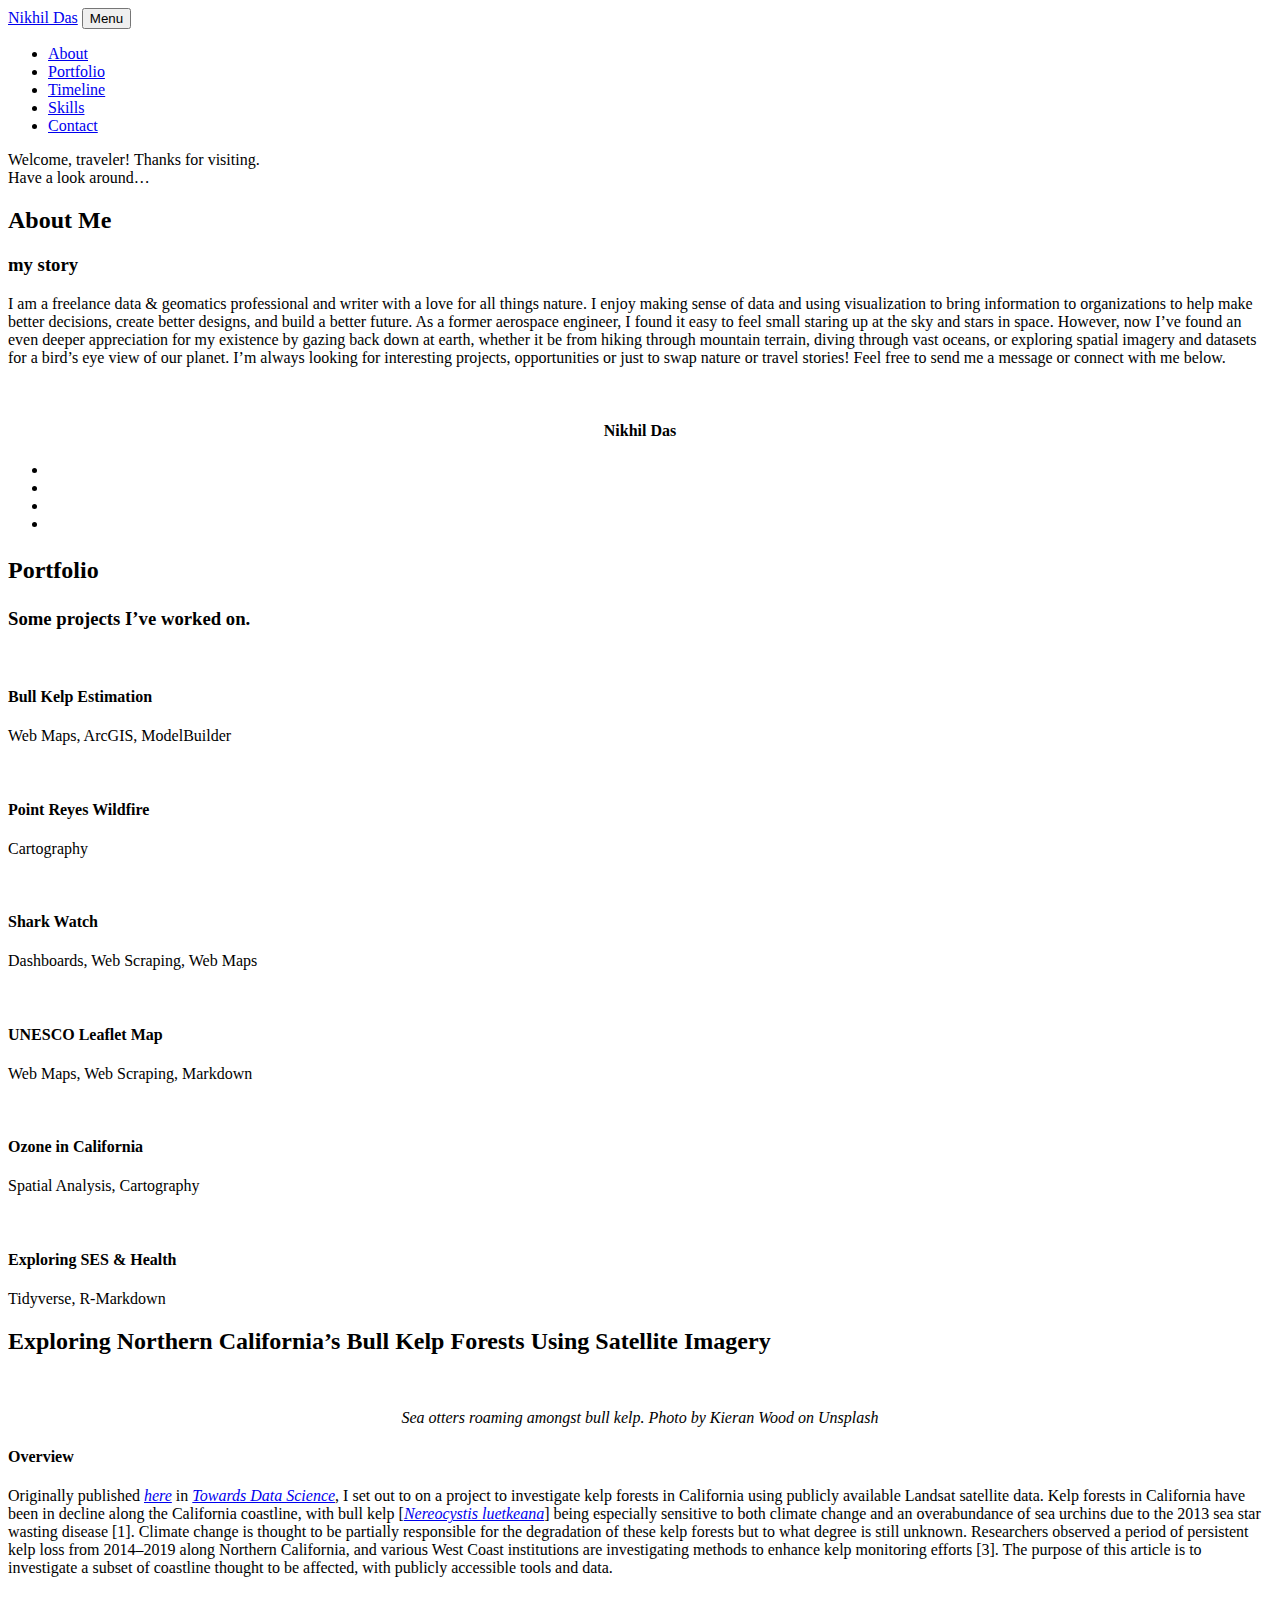
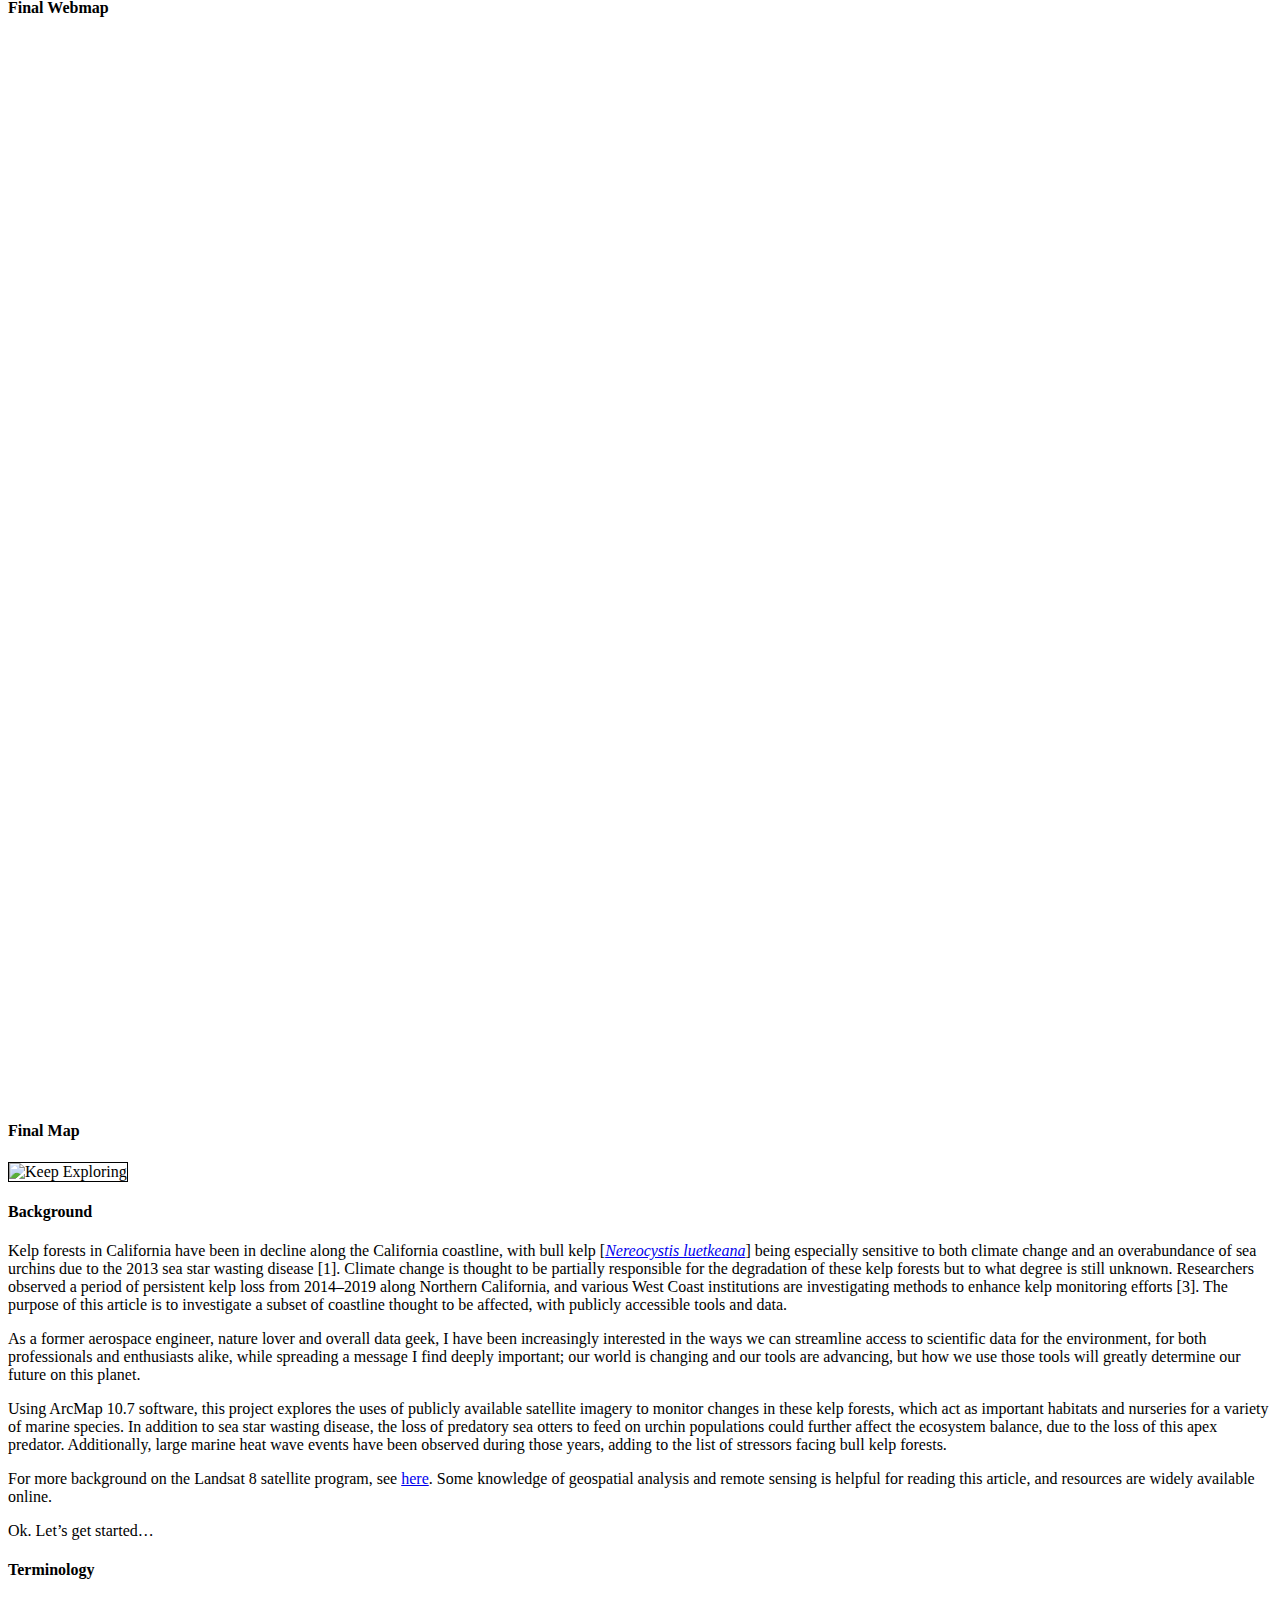
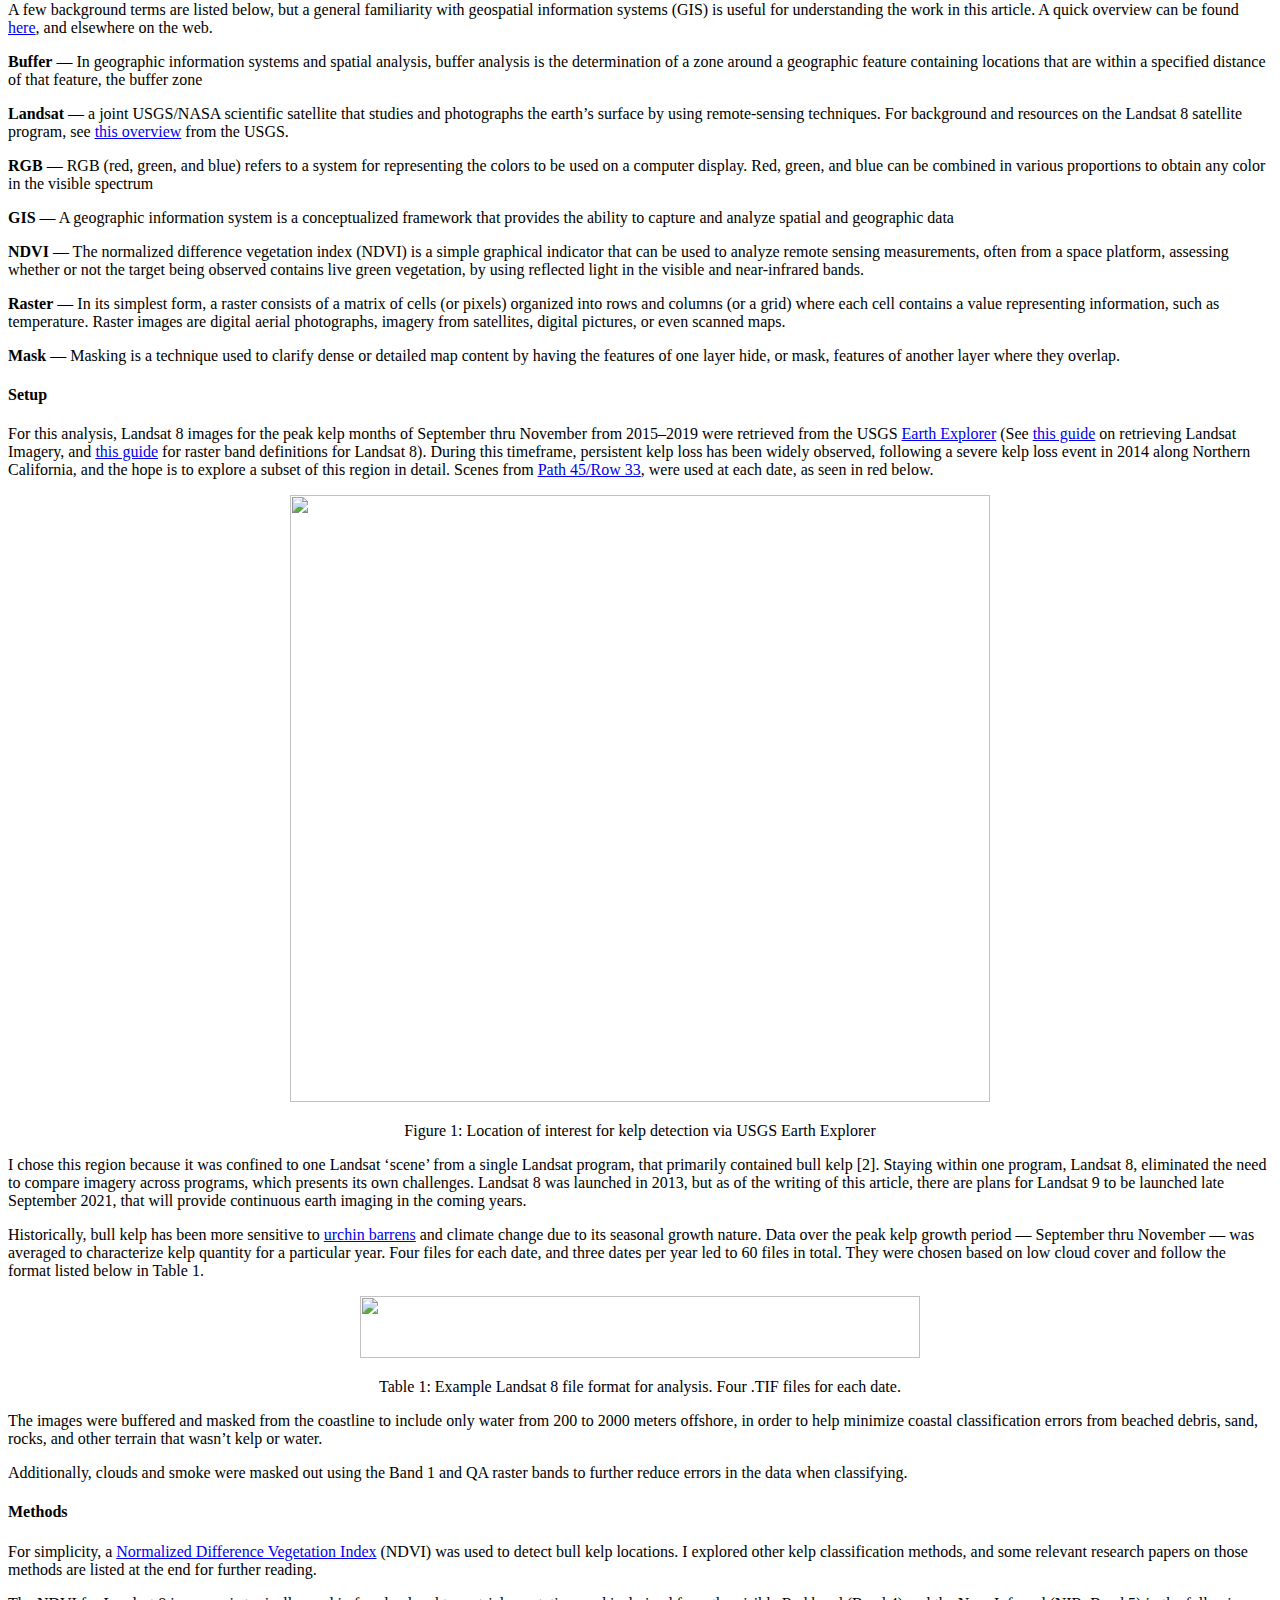
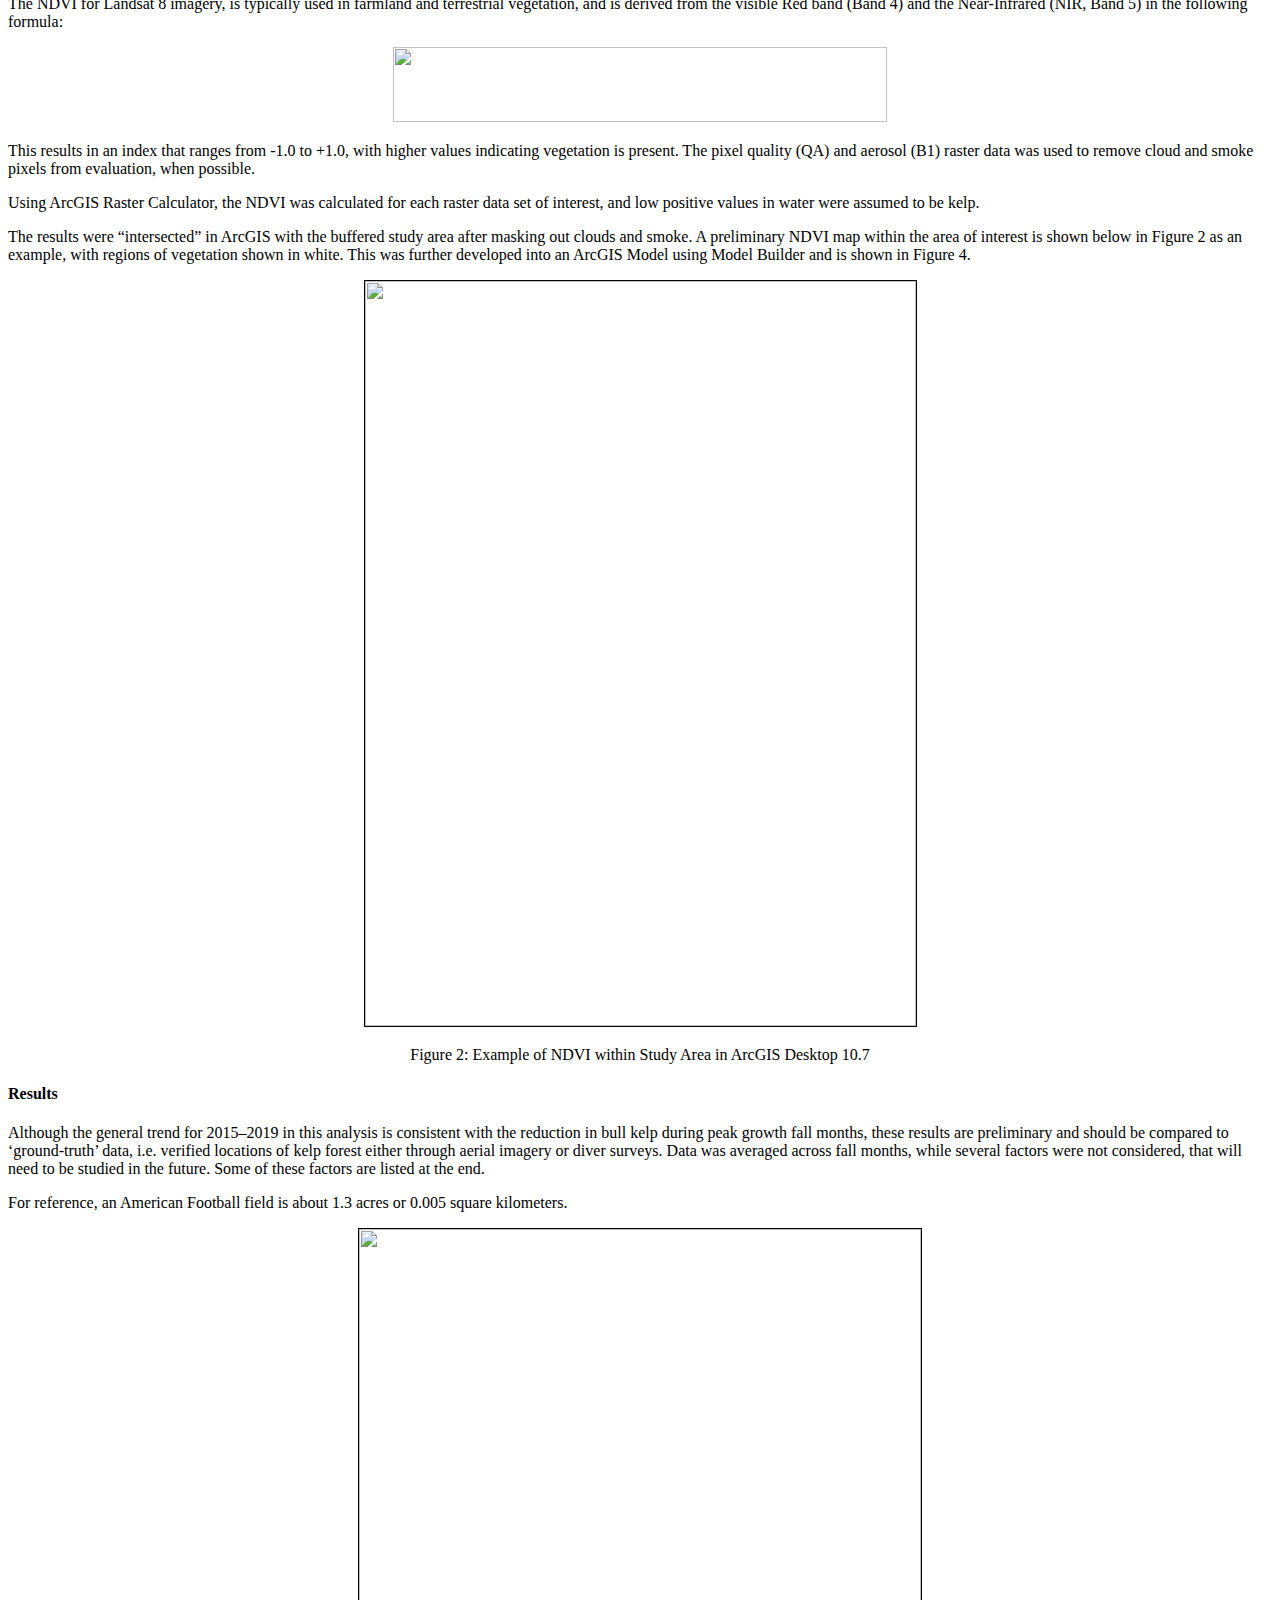
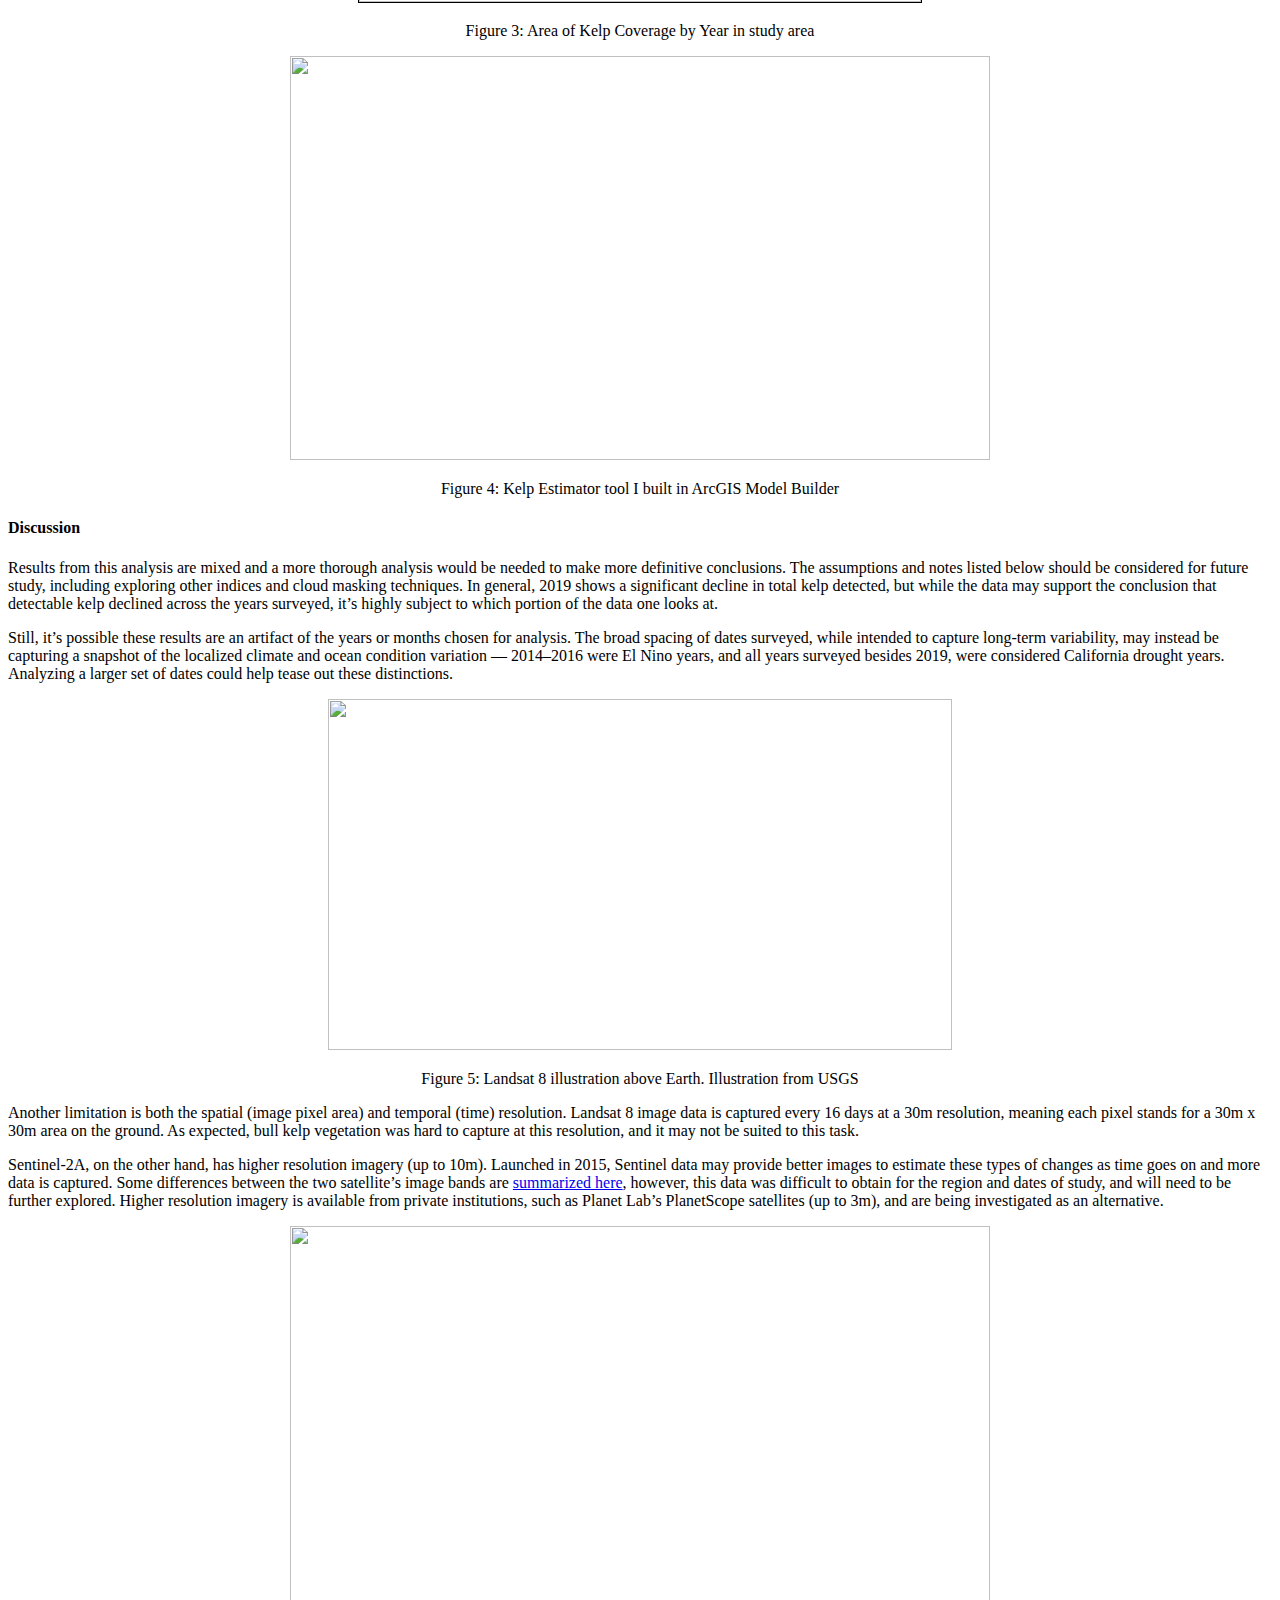
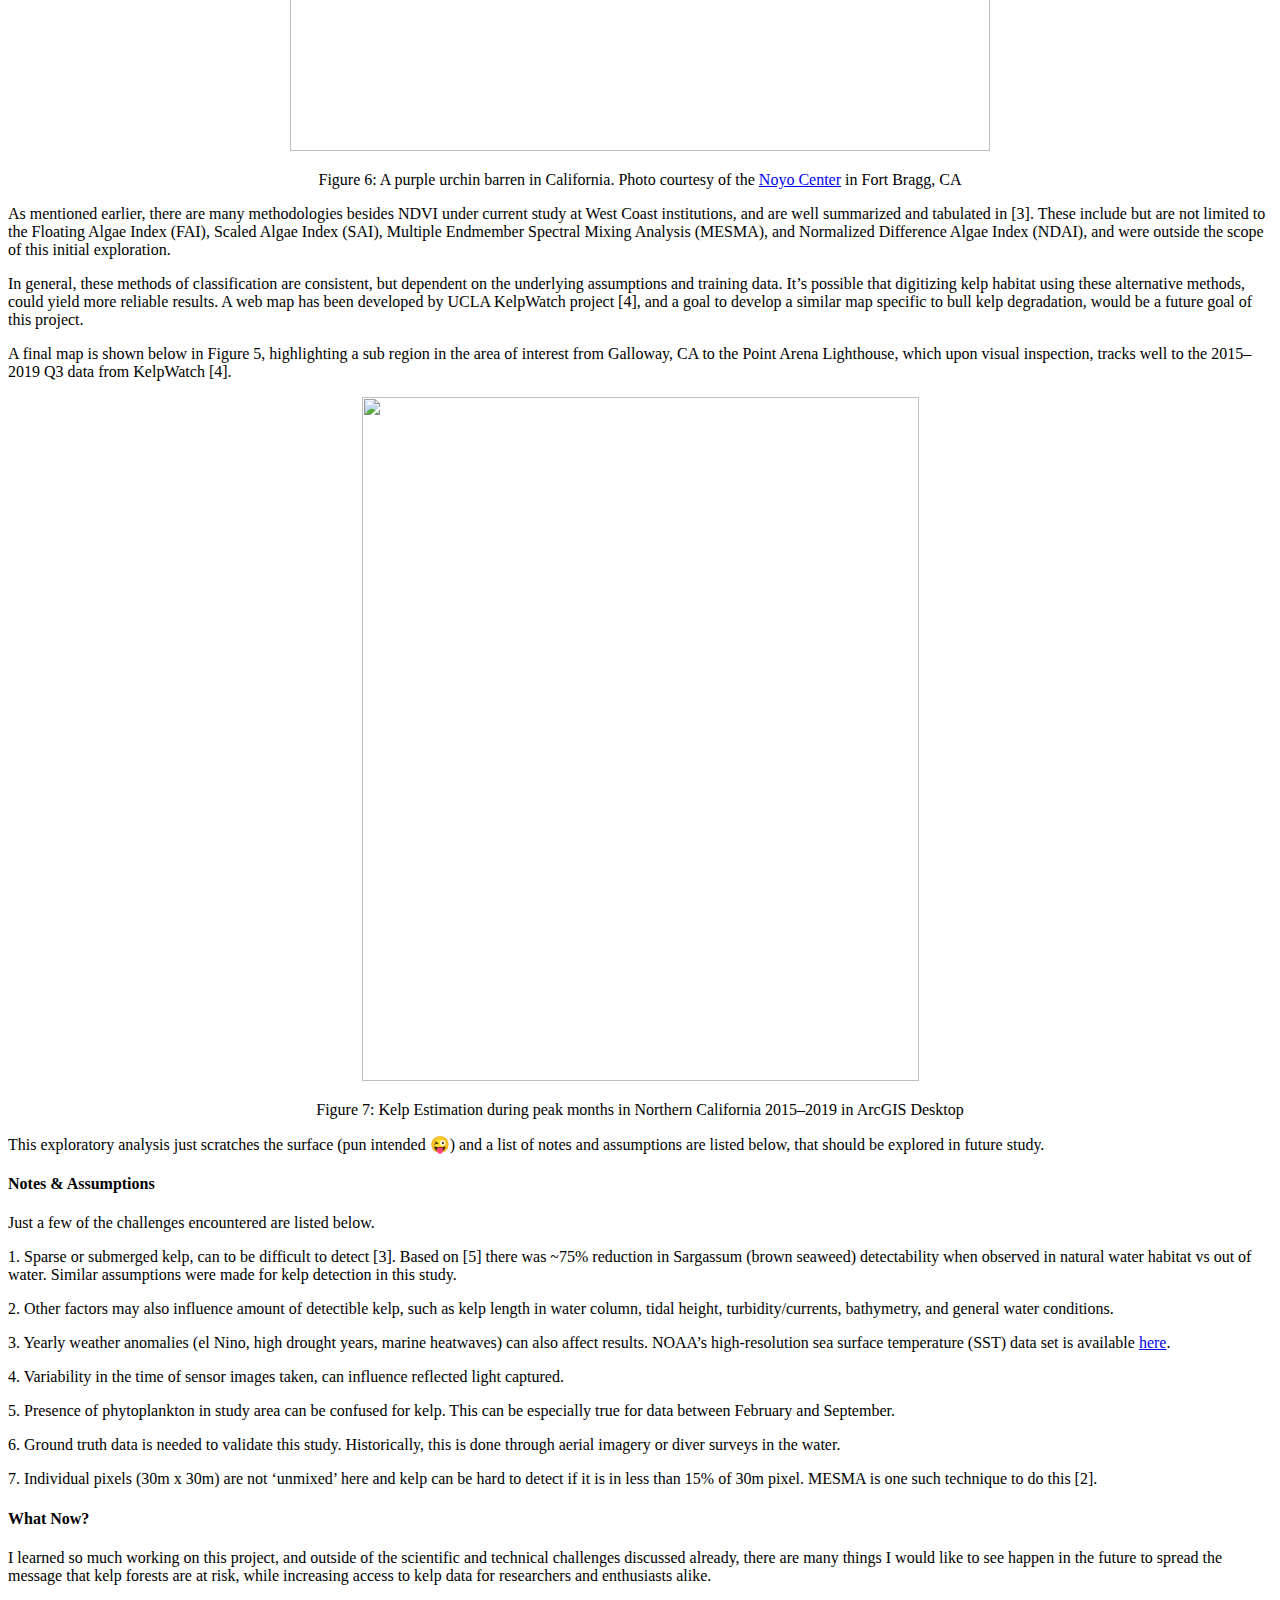
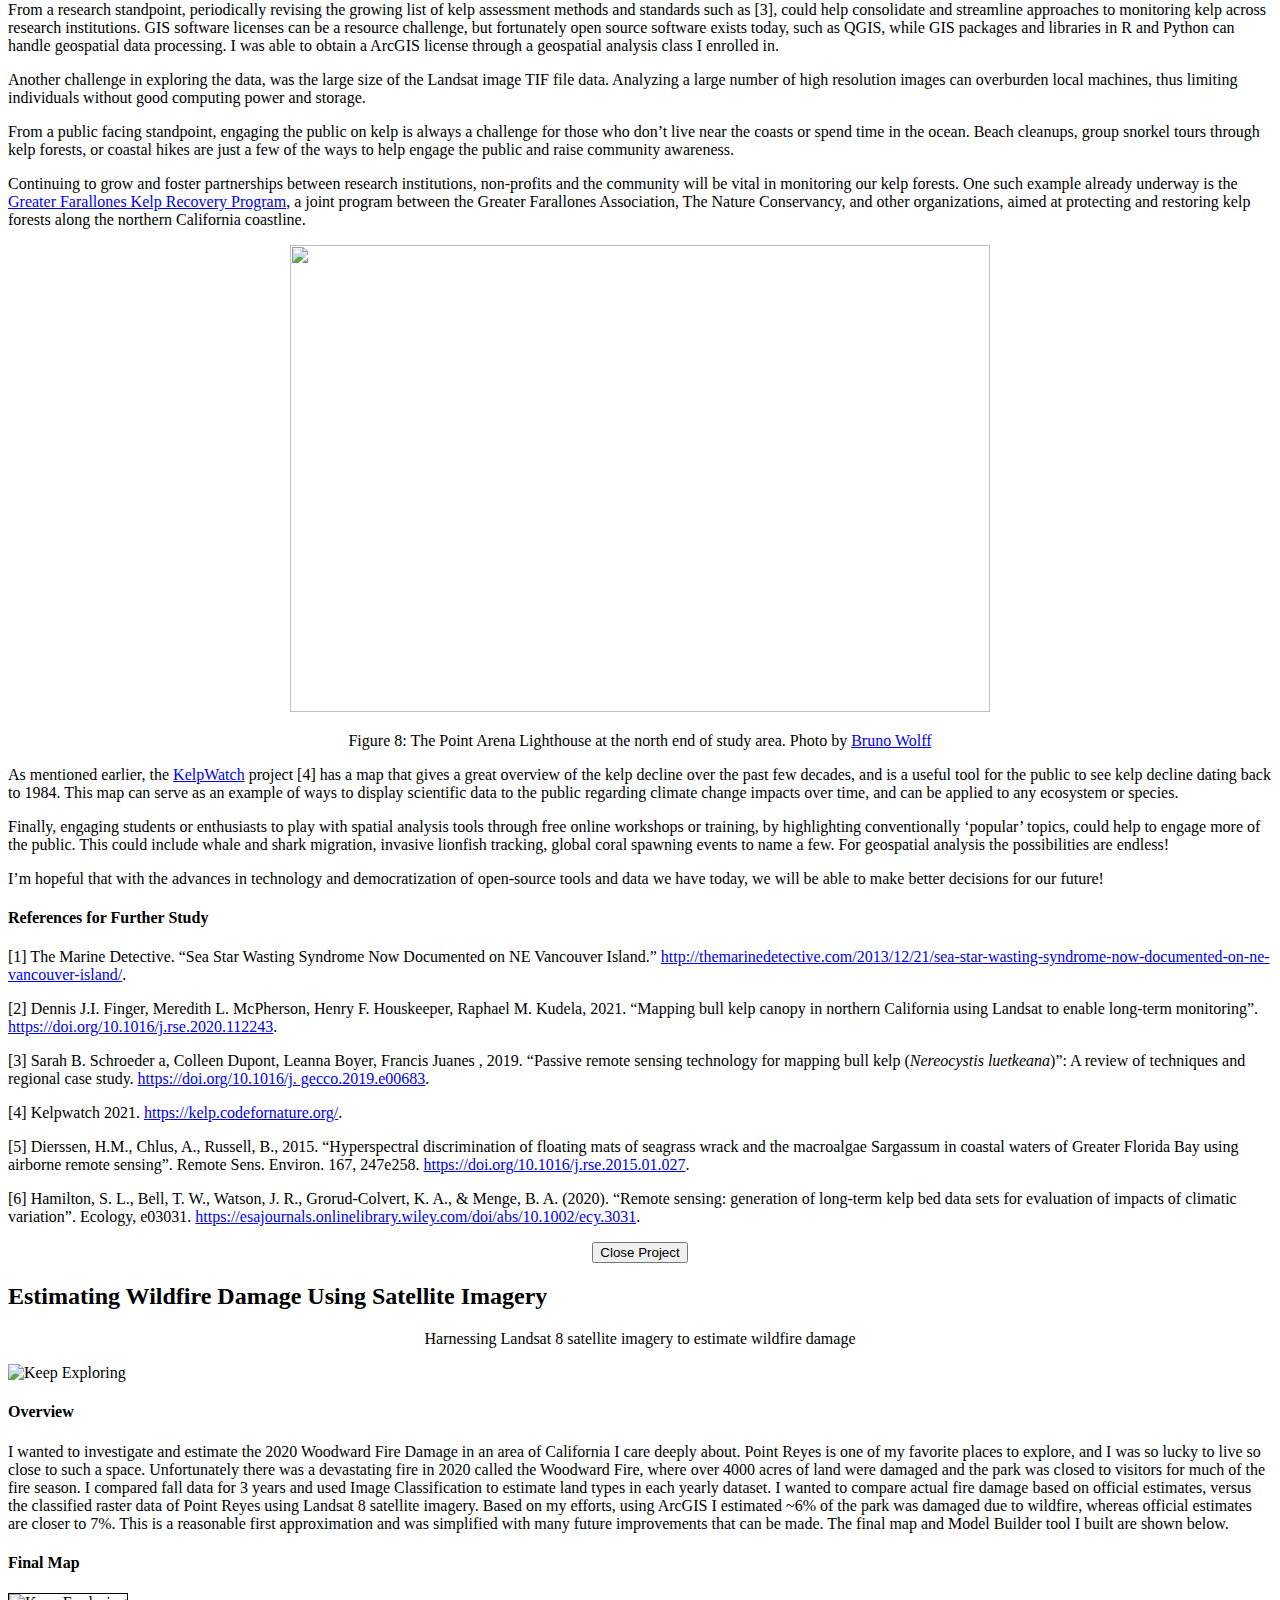
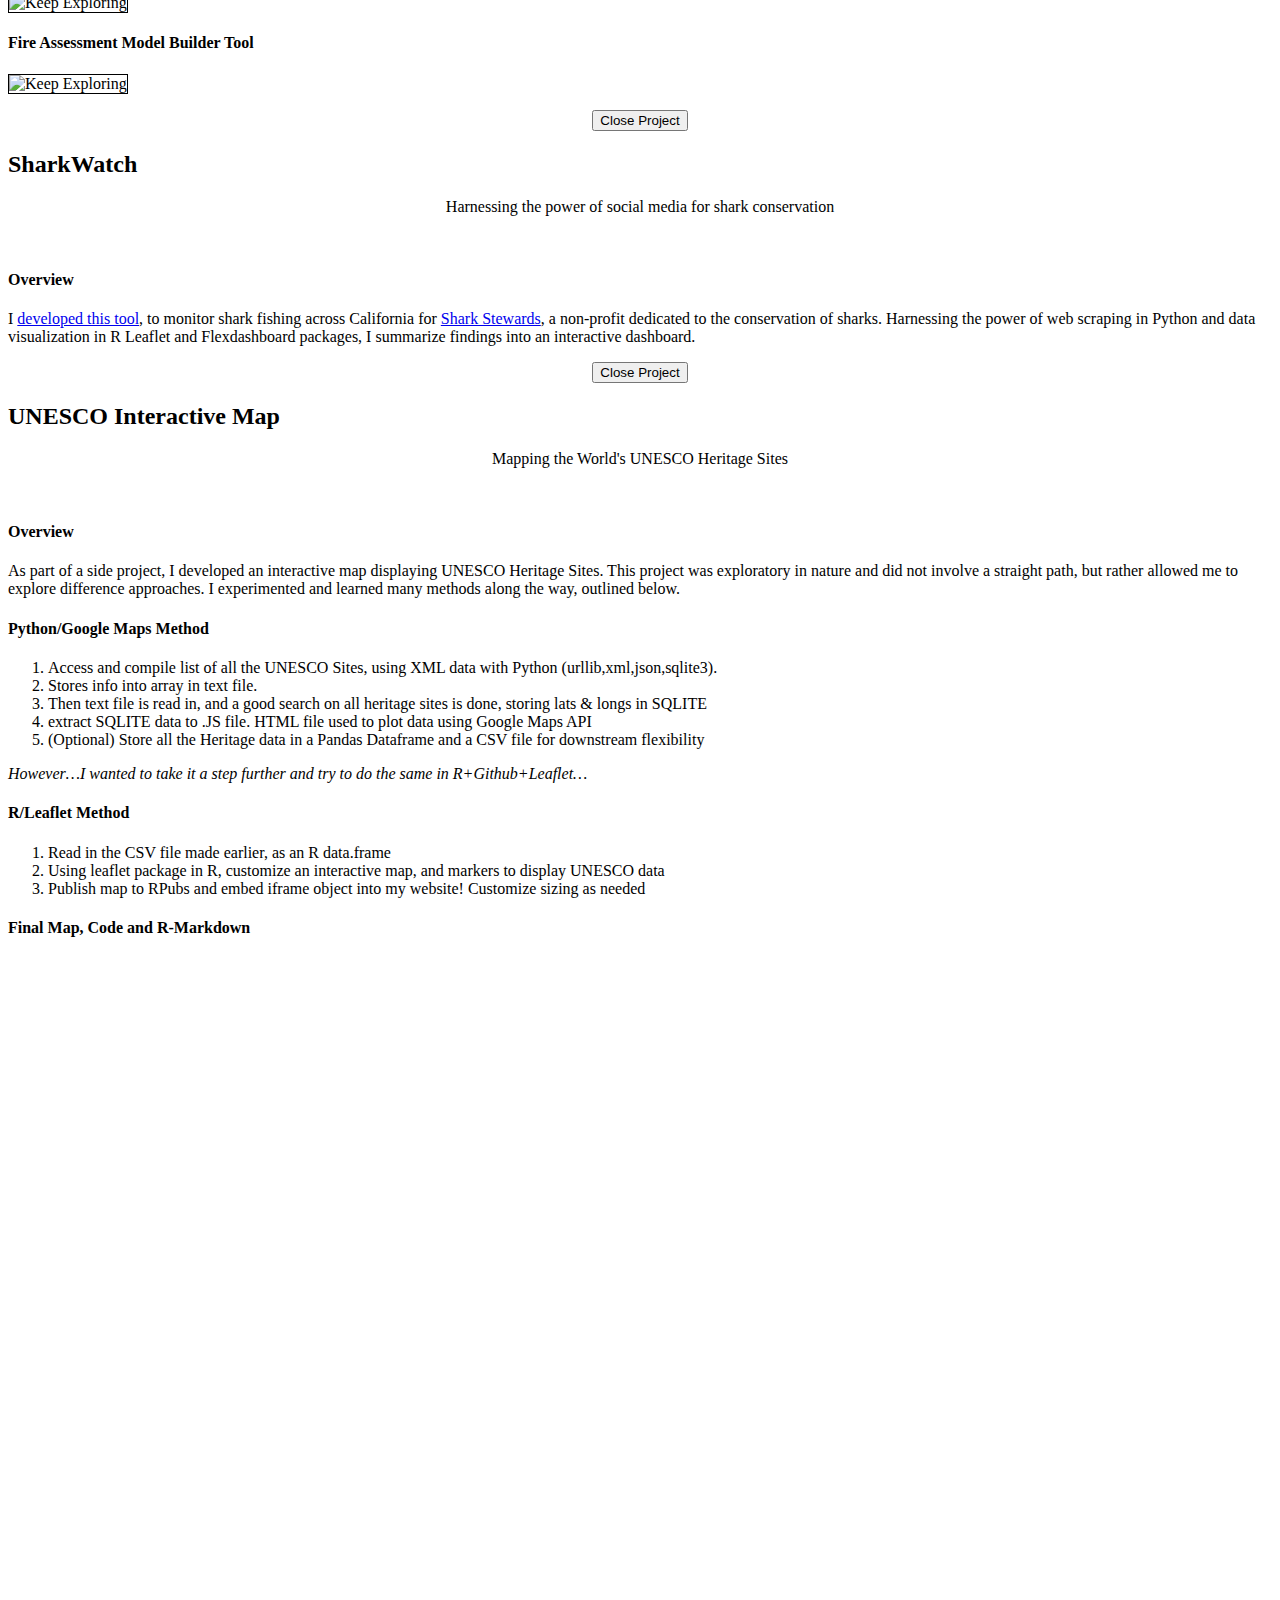
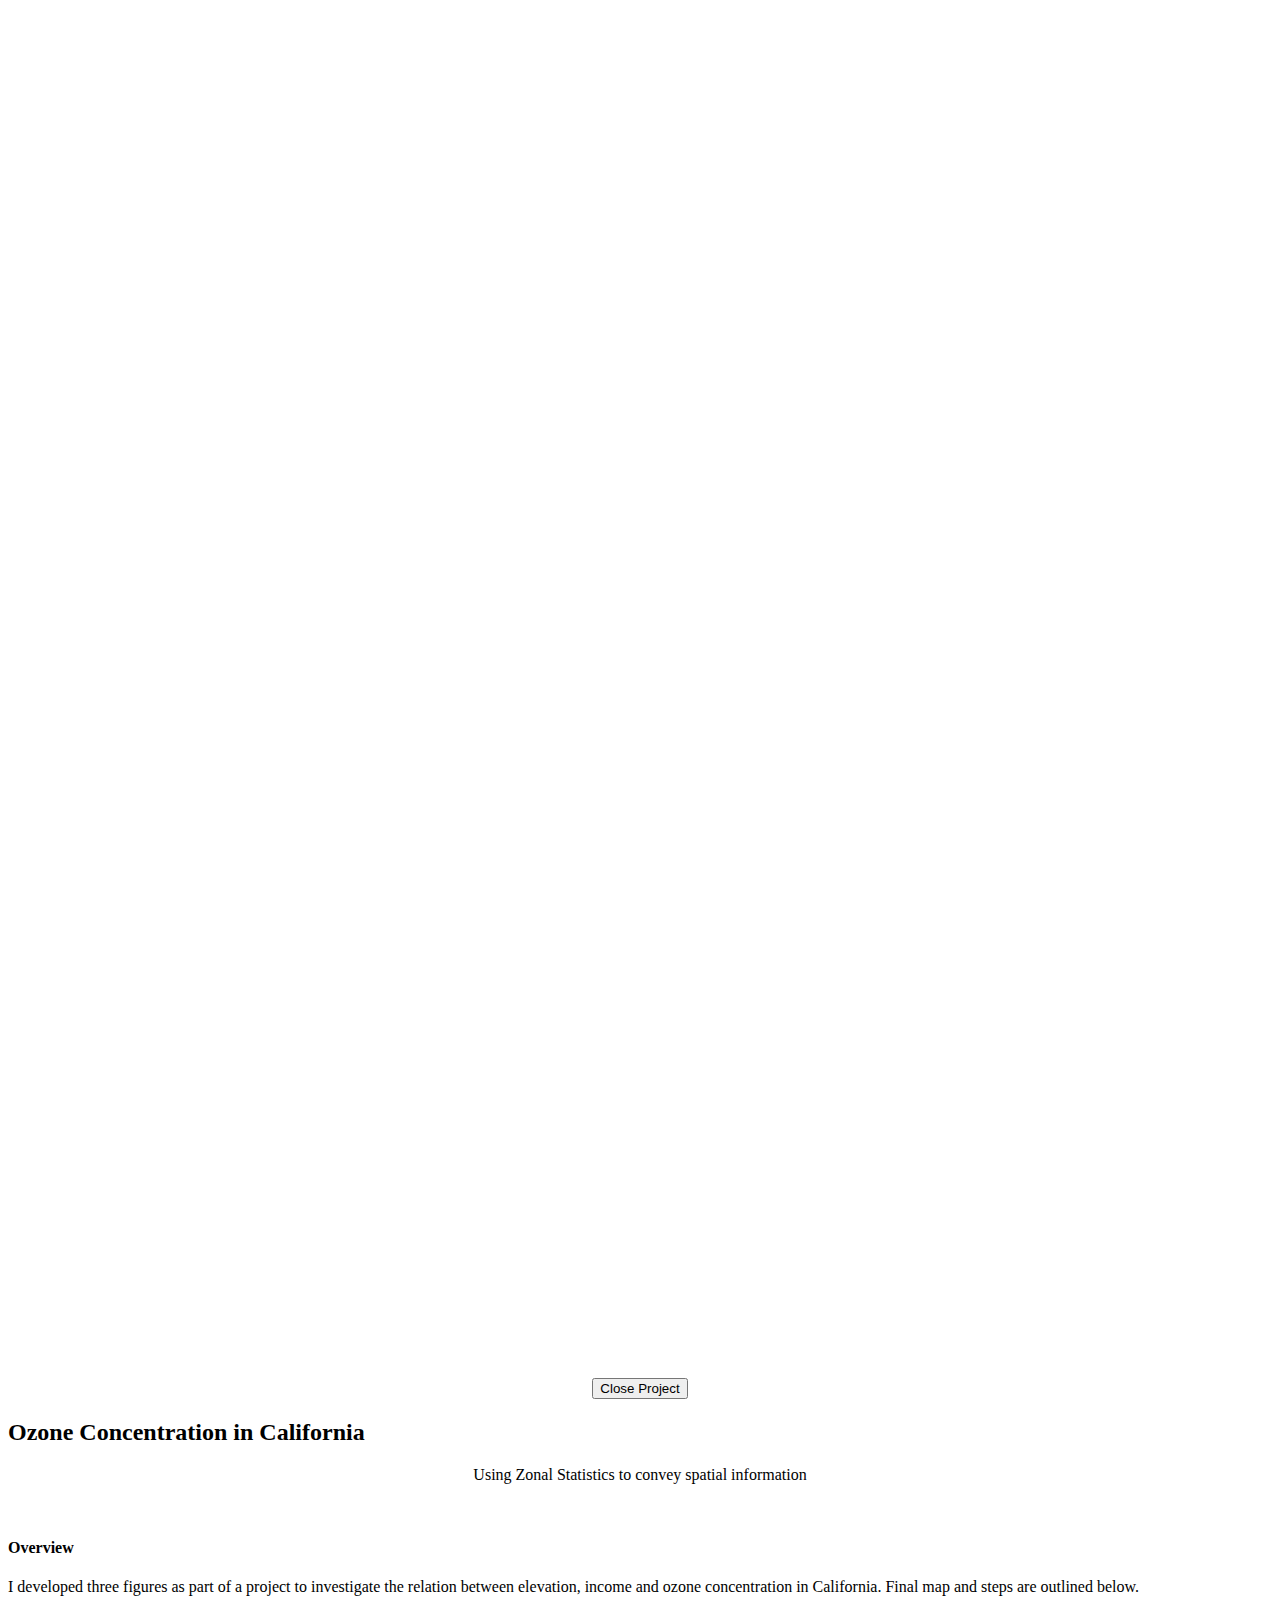
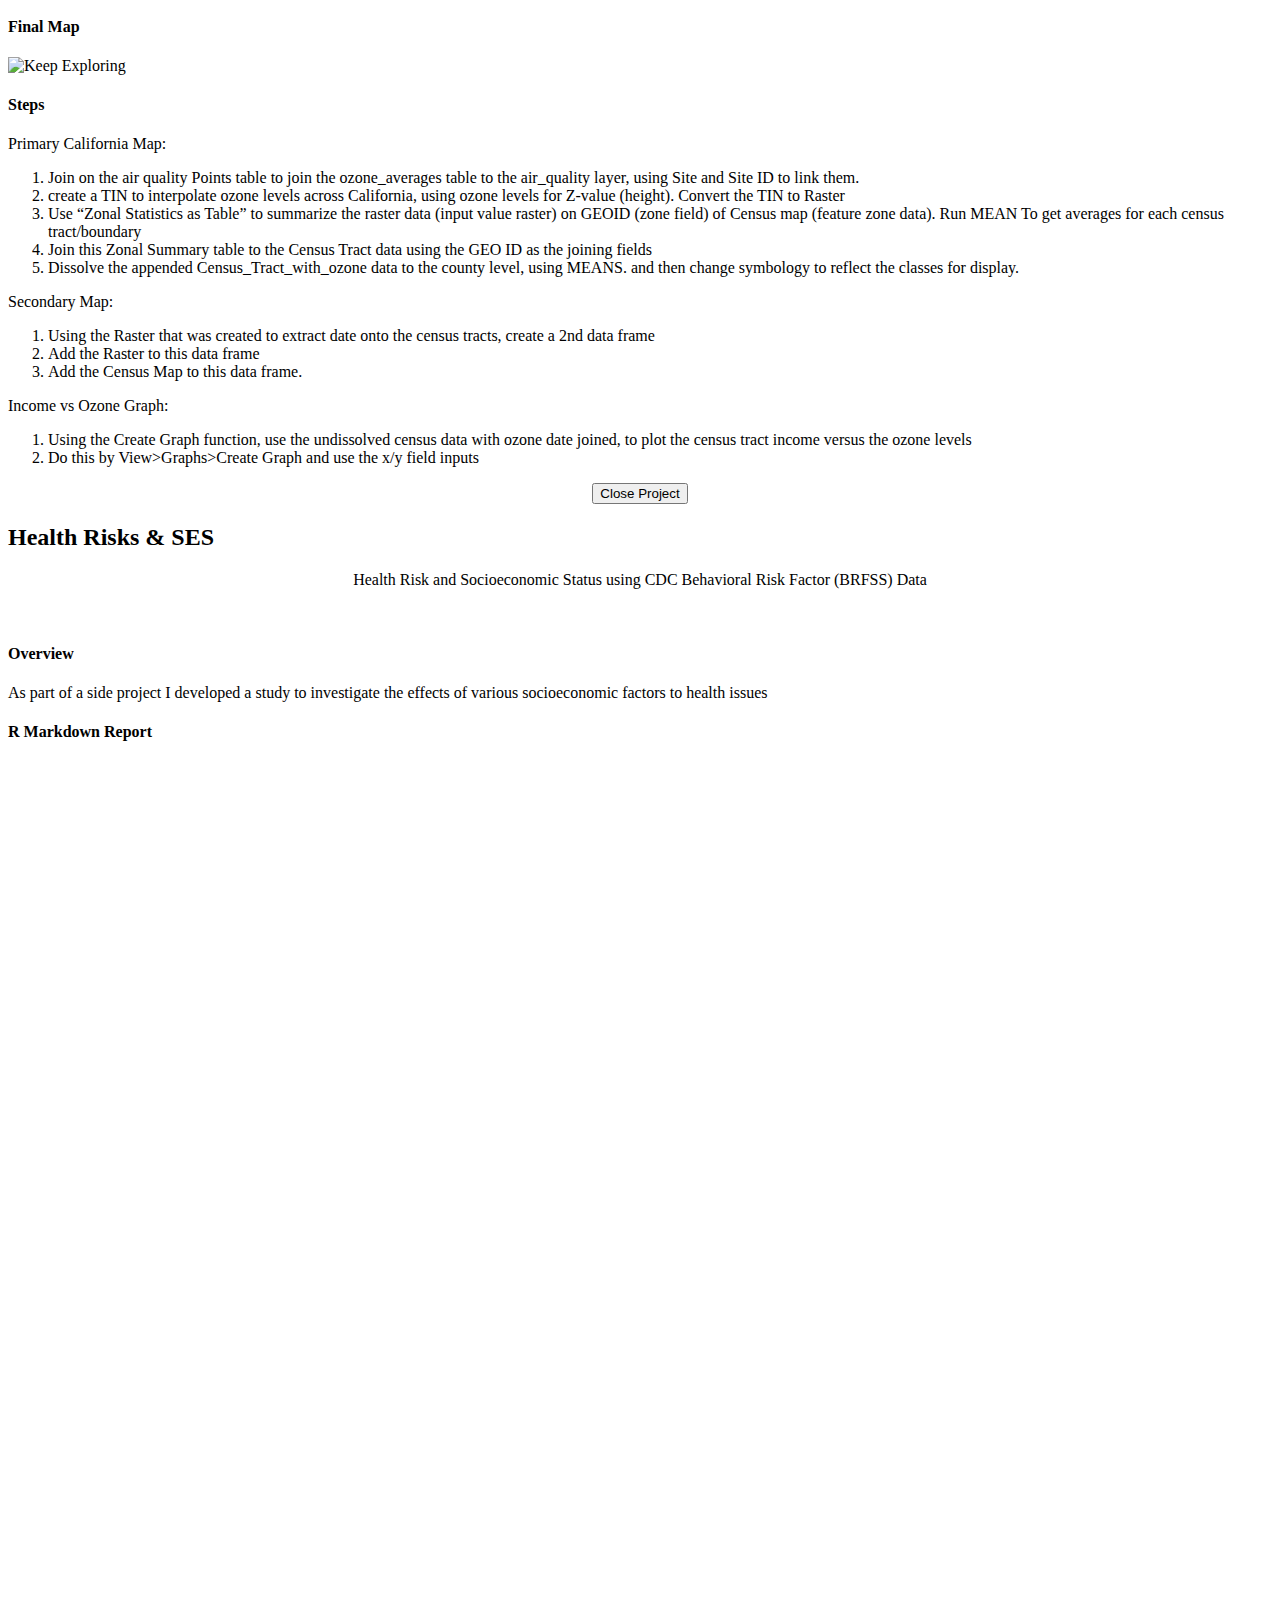
==== index.html @ e2f5ad6f "center ozone subtitle" ====
<!DOCTYPE html>
<html lang="en">

  <head>
  

  <meta charset="utf-8">
  <meta name="viewport" content="width=device-width, initial-scale=1, shrink-to-fit=no">
  <meta name="description" content="Agency Bootstrap theme converted to a Jekyll theme, plus new features: Google Analytics, Markdown support, custom pages, and more!">
  <meta name="author" content="Nikhil Das">
  <link rel="canonical" href="http://localhost:4000/">

  <title>Nikhil Das</title>

  <!-- Bootstrap core CSS -->
  <link href="assets/css/bootstrap.min.css" rel="stylesheet" />

  <!-- Custom fonts for this template -->
  <link href="assets/css/all.min.css" rel="stylesheet" type="text/css">
  <link href="https://fonts.googleapis.com/css?family=Montserrat:400,700" rel="stylesheet" type="text/css">
  <link href='https://fonts.googleapis.com/css?family=Kaushan+Script' rel='stylesheet' type='text/css'>
  <link href='https://fonts.googleapis.com/css?family=Droid+Serif:400,700,400italic,700italic' rel='stylesheet' type='text/css'>
  <link href='https://fonts.googleapis.com/css?family=Roboto+Slab:400,100,300,700' rel='stylesheet' type='text/css'>

  <!-- Custom styles for this theme -->
  <!--<link href="assets/css/agency.min.css" rel="stylesheet">-->
  <link href="assets/css/agency.css" rel="stylesheet" />

  <!-- Page container change top padding when nav shrinks -->
  
</head>


  <body id="page-top">

        <!-- Navigation -->
  <nav class="navbar navbar-expand-lg navbar-dark fixed-top" id="mainNav">
    <div class="container">
	  <a class="navbar-brand js-scroll-trigger" href="#page-top">Nikhil Das</a>
      <button class="navbar-toggler navbar-toggler-right" type="button" data-toggle="collapse" data-target="#navbarResponsive" aria-controls="navbarResponsive" aria-expanded="false" aria-label="Toggle navigation">
        Menu
        <i class="fas fa-bars"></i>
      </button>
      <div class="collapse navbar-collapse" id="navbarResponsive">
        <ul class="navbar-nav text-uppercase ml-auto">
        
          <li class="nav-item"><a class="nav-link js-scroll-trigger" href="#about">About</a></li>
        
          <li class="nav-item"><a class="nav-link js-scroll-trigger" href="#portfolio">Portfolio</a></li>
        
          <li class="nav-item"><a class="nav-link js-scroll-trigger" href="#timeline">Timeline</a></li>
        
          <li class="nav-item"><a class="nav-link js-scroll-trigger" href="#skills">Skills</a></li>
        
          <!---<li class="nav-item"><a class="nav-link js-scroll-trigger" href="#team">Connect</a></li>--->
        
          <li class="nav-item"><a class="nav-link js-scroll-trigger" href="#contact">Contact</a></li>
        
        </ul>
      </div>
    </div>
  </nav>
  <!-- End Navigation -->
  
  <!-- Header -->
  <header class="masthead">
    <div class="container">
      <div class="intro-text"><div class="intro-lead-in"><p>Welcome, traveler! Thanks for visiting.<br />
Have a look around…</p>
<!---</div><a class="btn btn-primary btn-xl text-uppercase js-scroll-trigger" href="#skills">My Skills</a></div>--->
    </div>
  </header>
  <!-- End Header -->


<!-- About -->
<section class="page-section" id="about">
  <div class="container">
    <div class="row">
      <div class="col-lg-12 text-center">
        <h2 class="section-heading text-uppercase">About Me</h2>
        <h3 class="section-subheading text-muted" >my story</h3>
      </div>
    </div>
    <div class="row">
      <div class="col-lg-8 mx-auto text-left">
        <div class="large text-muted"><p>I am a freelance data &amp; geomatics professional and writer with a love for all things nature. I enjoy making sense of data and using visualization to bring information to organizations to help make better decisions, create better designs, and build a better future.  As a former aerospace engineer,  I found it easy to feel small staring up at the sky and stars in space.  However, now I’ve found an even deeper appreciation for my existence by gazing back down at earth, whether it be from hiking through mountain terrain,  diving through vast oceans, or exploring spatial imagery and datasets for a bird’s eye  view of our planet. I’m always looking for interesting projects, opportunities or just to swap nature or travel stories! Feel free to send me a message or connect with me below.</p>
</div>
      </div>
    </div>
    
<!---Attempt picture insert--->
  <center><div class="col-sm-4">
  	  <div class="team-member">
  		<img class="mx-auto rounded-circle" src="assets/img/team/nikhild.jpg" alt="">
  		<h4>Nikhil Das</h4>
  		<ul class="list-inline social-buttons">
  		
  		  <li class="list-inline-item">
  			<a href="https://linkedin.com/in/nikhil-das2">
  			  <i class="fab fa-linkedin-in"></i>
  			</a>
  		  </li>
  		
  		  <li class="list-inline-item">
  			<a href="https://github.com/nkd29">
  			  <i class="fab fa-github"></i>
  			</a>
  		  </li>
  		
  		  <li class="list-inline-item">
  			<a href="https://nikhil-d.medium.com/">
  			  <i class="fab fa-medium"></i>
  			</a>
  		  </li>
  		
  		  <li class="list-inline-item">
  			<a href="mailto:nikd29@gmail.com">
  			  <i class="far fa-paper-plane"></i>
  			</a>
  		  </li>
  		
  		</ul>
  	  </div>
  	</div></center>   
<!---END Attempt picture insert--->    
    
  </div>
</section>
<!-- End About -->
<!-- Portfolio Grid -->
<section class="bg-light page-section" id="portfolio">
  <div class="container">
    <div class="row">
      <div class="col-lg-12 text-center">
        <h2 class="section-heading text-uppercase"><p>Portfolio</p>
</h2>
        <h3 class="section-subheading text-muted"><p>Some projects I’ve worked on.</p>
</h3>
      </div>
    </div>
    <div class="row">
	
      <div class="col-md-4 col-sm-6 portfolio-item">
        <a class="portfolio-link" data-toggle="modal" href="#p1">
          <div class="portfolio-hover">
            <div class="portfolio-hover-content">
              <i class="fas fa-plus fa-3x"></i>
            </div>
          </div>
          <img class="img-fluid" src="assets/img/portfolio/otters-unsplash.jpg" alt="">
        </a>
        <div class="portfolio-caption">
          <h4>Bull Kelp Estimation</h4>
          <p class="text-muted">Web Maps, ArcGIS, ModelBuilder</p>
        </div>
      </div>
	
      <div class="col-md-4 col-sm-6 portfolio-item">
        <a class="portfolio-link" data-toggle="modal" href="#p2">
          <div class="portfolio-hover">
            <div class="portfolio-hover-content">
              <i class="fas fa-plus fa-3x"></i>
            </div>
          </div>
          <img class="img-fluid" src="assets/img/portfolio/fire2-unsplash.jpg" alt="">
        </a>
        <div class="portfolio-caption">
          <h4>Point Reyes Wildfire</h4>
          <p class="text-muted">Cartography</p>
        </div>
      </div>
	
      <div class="col-md-4 col-sm-6 portfolio-item">
        <a class="portfolio-link" data-toggle="modal" href="#p3">
          <div class="portfolio-hover">
            <div class="portfolio-hover-content">
              <i class="fas fa-plus fa-3x"></i>
            </div>
          </div>
          <img class="img-fluid" src="assets/img/portfolio/shark.jpg" alt="">
        </a>
        <div class="portfolio-caption">
          <h4>Shark Watch</h4>
          <p class="text-muted">Dashboards, Web Scraping, Web Maps</p>
        </div>
      </div>
	
      <div class="col-md-4 col-sm-6 portfolio-item">
        <a class="portfolio-link" data-toggle="modal" href="#p4">
          <div class="portfolio-hover">
            <div class="portfolio-hover-content">
              <i class="fas fa-plus fa-3x"></i>
            </div>
          </div>
          <img class="img-fluid" src="assets/img/portfolio/map.jpg" alt="">
        </a>
        <div class="portfolio-caption">
          <h4>UNESCO Leaflet Map</h4>
          <p class="text-muted">Web Maps, Web Scraping, Markdown</p>
        </div>
      </div>
	
      <div class="col-md-4 col-sm-6 portfolio-item">
        <a class="portfolio-link" data-toggle="modal" href="#p5">
          <div class="portfolio-hover">
            <div class="portfolio-hover-content">
              <i class="fas fa-plus fa-3x"></i>
            </div>
          </div>
          <img class="img-fluid" src="assets/img/portfolio/ozone4-unsplash.jpg" alt="">
        </a>
        <div class="portfolio-caption">
          <h4>Ozone in California</h4>
          <p class="text-muted">Spatial Analysis, Cartography</p>
        </div>
      </div>
	
      <div class="col-md-4 col-sm-6 portfolio-item">
        <a class="portfolio-link" data-toggle="modal" href="#p6">
          <div class="portfolio-hover">
            <div class="portfolio-hover-content">
              <i class="fas fa-plus fa-3x"></i>
            </div>
          </div>
          <img class="img-fluid" src="assets/img/portfolio/health5.jpg" alt="">
        </a>
        <div class="portfolio-caption">
          <h4>Exploring SES & Health</h4>
          <p class="text-muted">Tidyverse, R-Markdown</p>
        </div>
      </div>
	
    </div>
  </div>
</section>
<!-- Portfolio Modals -->

<div
  class="portfolio-modal modal fade"
  id="p1"
  tabindex="-1"
  role="dialog"
  aria-hidden="true"
>
  <div class="modal-dialog">
    <div class="modal-content">
      <div class="close-modal" data-dismiss="modal">
        <div class="lr">
          <div class="rl"></div>
        </div>
      </div>
      <div class="container">
        <div class="row">
          <div class="col-lg-8 mx-auto">
            <div class="modal-body">
              <!-- Project Details Go Here -->
              <h2 class="text-uppercase">Exploring Northern California’s Bull Kelp Forests Using Satellite Imagery</h2>
              <p class="item-intro text-muted"></p>
              <img
                class="img-fluid d-block mx-auto"
                src="assets/img/portfolio/otters-unsplash.jpg"
                alt=""
              />
              <center><p><p><em>Sea otters roaming amongst bull kelp. Photo by Kieran Wood on Unsplash</em></p></center>

<!---Overview
========--->

<h4 id="overview">Overview</h4>

<p>Originally published <a href="https://bit.ly/2UO1P9y"><em>here</em></a> in <a href="https://towardsdatascience.com/"><em>Towards Data Science</em></a>, I set out to on a project to investigate kelp forests in California using publicly available Landsat satellite data. Kelp forests in California have been in decline along the California coastline, with bull kelp [<a href="https://en.wikipedia.org/wiki/Nereocystis"><em>Nereocystis luetkeana</em></a>] being especially sensitive to both climate change and an overabundance of sea urchins due to the 2013 sea star wasting disease [1]. Climate change is thought to be partially responsible for the degradation of these kelp forests but to what degree is still unknown. Researchers observed a period of persistent kelp loss from 2014–2019 along Northern California, and various West Coast institutions are investigating methods to enhance kelp monitoring efforts [3]. The purpose of this article is to investigate a subset of coastline thought to be affected, with publicly accessible tools and data.</p>

<h4 id="final-webmap">Final Webmap</h4>

<style>.embed-container {position: relative; padding-bottom: 80%; height: 0; max-width: 100%;} .embed-container iframe, .embed-container object, .embed-container iframe{position: absolute; top: 0; left: 0; width: 100%; height: 100%;} small{position: absolute; z-index: 40; bottom: 0; margin-bottom: -15px;}</style>
<div class="embed-container"><iframe width="500" height="400" frameborder="0" scrolling="no" marginheight="0" marginwidth="0" title="Estimating Kelp in California 2015-2019" src="//www.arcgis.com/apps/Embed/index.html?webmap=c7f015adbfa640c9ba4d637313bdb738&amp;extent=-123.7631,38.8283,-123.5516,38.9152&amp;home=true&amp;zoom=true&amp;previewImage=false&amp;scale=true&amp;legend=true&amp;disable_scroll=false&amp;theme=light"></iframe></div>

<p><br />
<br /></p>

<h4 id="final-map">Final Map</h4>
<p><img style='border:1px solid #000000' class="img-fluid d-block mx-auto" src="assets/img/portfolio/Map1-compressed-1.jpg" alt="Keep Exploring" /></p>

<h4 id="background">Background</h4>

<p>Kelp forests in California have been in decline along the California coastline, with bull kelp [<a href="https://en.wikipedia.org/wiki/Nereocystis"><em>Nereocystis luetkeana</em></a>] being especially sensitive to both climate change and an overabundance of sea urchins due to the 2013 sea star wasting disease [1]. Climate change is thought to be partially responsible for the degradation of these kelp forests but to what degree is still unknown. Researchers observed a period of persistent kelp loss from 2014–2019 along Northern California, and various West Coast institutions are investigating methods to enhance kelp monitoring efforts [3]. The purpose of this article is to investigate a subset of coastline thought to be affected, with publicly accessible tools and data.</p>

<p>As a former aerospace engineer, nature lover and overall data geek, I have been increasingly interested in the ways we can streamline access to scientific data for the environment, for both professionals and enthusiasts alike, while spreading a message I find deeply important; our world is changing and our tools are advancing, but how we use those tools will greatly determine our future on this planet.</p>

<p>Using ArcMap 10.7 software, this project explores the uses of publicly available satellite imagery to monitor changes in these kelp forests, which act as important habitats and nurseries for a variety of marine species. In addition to sea star wasting disease, the loss of predatory sea otters to feed on urchin populations could further affect the ecosystem balance, due to the loss of this apex predator. Additionally, large marine heat wave events have been observed during those years, adding to the list of stressors facing bull kelp forests.</p>

<p>For more background on the Landsat 8 satellite program, see <a href="https://www.usgs.gov/core-science-systems/nli/landsat/landsat-8?qt-science_support_page_related_con=0#qt-science_support_page_related_con">here</a>. Some knowledge of geospatial analysis and remote sensing is helpful for reading this article, and resources are widely available online.</p>

<p>Ok. Let’s get started…</p>

<h4 id="terminology">Terminology</h4>

<p>A few background terms are listed below, but a general familiarity with geospatial information systems (GIS) is useful for understanding the work in this article. A quick overview can be found <a href="https://youtu.be/LHDCRjAxpI0">here</a>, and elsewhere on the web.</p>

<p><strong>Buffer</strong> — In geographic information systems and spatial analysis, buffer analysis is the determination of a zone around a geographic feature containing locations that are within a specified distance of that feature, the buffer zone</p>

<p><strong>Landsat</strong> — a joint USGS/NASA scientific satellite that studies and photographs the earth’s surface by using remote-sensing techniques. For background and resources on the Landsat 8 satellite program, see <a href="https://www.usgs.gov/core-science-systems/nli/landsat/landsat-8?qt-science_support_page_related_con=0#qt-science_support_page_related_con">this overview</a> from the USGS.</p>

<p><strong>RGB</strong> — RGB (red, green, and blue) refers to a system for representing the colors to be used on a computer display. Red, green, and blue can be combined in various proportions to obtain any color in the visible spectrum</p>

<p><strong>GIS</strong> — A geographic information system is a conceptualized framework that provides the ability to capture and analyze spatial and geographic data</p>

<p><strong>NDVI</strong> — The normalized difference vegetation index (NDVI) is a simple graphical indicator that can be used to analyze remote sensing measurements, often from a space platform, assessing whether or not the target being observed contains live green vegetation, by using reflected light in the visible and near-infrared bands.</p>

<p><strong>Raster</strong> — In its simplest form, a raster consists of a matrix of cells (or pixels) organized into rows and columns (or a grid) where each cell contains a value representing information, such as temperature. Raster images are digital aerial photographs, imagery from satellites, digital pictures, or even scanned maps.</p>

<p><strong>Mask</strong> — Masking is a technique used to clarify dense or detailed map content by having the features of one layer hide, or mask, features of another layer where they overlap.</p>

<h4 id="setup">Setup</h4>

<p>For this analysis, Landsat 8 images for the peak kelp months of September thru November from 2015–2019 were retrieved from the USGS <a href="https://earthexplorer.usgs.gov/">Earth Explorer</a> (See <a href="https://www.earthdatascience.org/courses/earth-analytics/multispectral-remote-sensing-modis/get-data-earth-explorer/">this guide</a> on retrieving Landsat Imagery, and <a href="https://www.usgs.gov/faqs/what-are-band-designations-landsat-satellites?qt-news_science_products=0">this guide</a> for raster band definitions for Landsat 8). During this timeframe, persistent kelp loss has been widely observed, following a severe kelp loss event in 2014 along Northern California, and the hope is to explore a subset of this region in detail. Scenes from <a href="https://www.usna.edu/Users/oceano/pguth/md_help/html/landsat_path_row.html#:~:text=Landsat%20satellites%20image%20the%20entire,of%20a%20frame%20of%20imagery.">Path 45/Row 33</a>, were used at each date, as seen in red below.</p>

<center><p><img alt="" class="la tw ei ev er fa v c" width="700" height="607" role="presentation" src="https://miro.medium.com/max/839/0*Ous8JBfb2ZngTypC.png" srcset="https://miro.medium.com/max/331/0*Ous8JBfb2ZngTypC.png 276w, https://miro.medium.com/max/661/0*Ous8JBfb2ZngTypC.png 552w, https://miro.medium.com/max/767/0*Ous8JBfb2ZngTypC.png 640w, https://miro.medium.com/max/839/0*Ous8JBfb2ZngTypC.png 700w" sizes="700px" /></p>

<p>Figure 1: Location of interest for kelp detection via USGS Earth Explorer</p></center>

<p>I chose this region because it was confined to one Landsat ‘scene’ from a single Landsat program, that primarily contained bull kelp [2]. Staying within one program, Landsat 8, eliminated the need to compare imagery across programs, which presents its own challenges. Landsat 8 was launched in 2013, but as of the writing of this article, there are plans for Landsat 9 to be launched late September 2021, that will provide continuous earth imaging in the coming years.</p>

<p>Historically, bull kelp has been more sensitive to <a href="https://simple.wikipedia.org/wiki/Urchin_barren">urchin barrens</a> and climate change due to its seasonal growth nature. Data over the peak kelp growth period — September thru November — was averaged to characterize kelp quantity for a particular year. Four files for each date, and three dates per year led to 60 files in total. They were chosen based on low cloud cover and follow the format listed below in Table 1.</p>

<center><p><img alt="" class="la tw ei ev er fa v c" width="560" height="62" role="presentation" src="https://miro.medium.com/max/671/0*2St8PzStSX602a5r.png" srcset="https://miro.medium.com/max/331/0*2St8PzStSX602a5r.png 276w, https://miro.medium.com/max/661/0*2St8PzStSX602a5r.png 552w, https://miro.medium.com/max/671/0*2St8PzStSX602a5r.png 560w" sizes="560px" /></p>

<p>Table 1: Example Landsat 8 file format for analysis. Four .TIF files for each date.</p></center>

<p>The images were buffered and masked from the coastline to include only water from 200 to 2000 meters offshore, in order to help minimize coastal classification errors from beached debris, sand, rocks, and other terrain that wasn’t kelp or water.</p>

<p>Additionally, clouds and smoke were masked out using the Band 1 and QA raster bands to further reduce errors in the data when classifying.</p>

<h4 id="methods">Methods</h4>

<p>For simplicity, a <a href="https://en.wikipedia.org/wiki/Normalized_difference_vegetation_index">Normalized Difference Vegetation Index</a> (NDVI) was used to detect bull kelp locations. I explored other kelp classification methods, and some relevant research papers on those methods are listed at the end for further reading.</p>

<p>The NDVI for Landsat 8 imagery, is typically used in farmland and terrestrial vegetation, and is derived from the visible Red band (Band 4) and the Near-Infrared (NIR, Band 5) in the following formula:</p>

<center><p><img alt="" class="la tw ei ev er fa v c" width="494" height="75" role="presentation" src="https://miro.medium.com/max/592/0*yNT5aGPY5_gbCm1w.png" srcset="https://miro.medium.com/max/331/0*yNT5aGPY5_gbCm1w.png 276w, https://miro.medium.com/max/592/0*yNT5aGPY5_gbCm1w.png 494w" sizes="494px" /></p></center>

<p>This results in an index that ranges from -1.0 to +1.0, with higher values indicating vegetation is present. The pixel quality (QA) and aerosol (B1) raster data was used to remove cloud and smoke pixels from evaluation, when possible.</p>

<p>Using ArcGIS Raster Calculator, the NDVI was calculated for each raster data set of interest, and low positive values in water were assumed to be kelp.</p>

<p>The results were “intersected” in ArcGIS with the buffered study area after masking out clouds and smoke. A preliminary NDVI map within the area of interest is shown below in Figure 2 as an example, with regions of vegetation shown in white. This was further developed into an ArcGIS Model using Model Builder and is shown in Figure 4.</p>

<center><p><img style='border:1px solid #000000' alt="" class="la tw ei ev er fa v c" width="551" height="745" role="presentation" src="https://miro.medium.com/max/660/1*A72hBJ-E0ViFM4RZzCdvsw.png" srcset="https://miro.medium.com/max/331/1*A72hBJ-E0ViFM4RZzCdvsw.png 276w, https://miro.medium.com/max/660/1*A72hBJ-E0ViFM4RZzCdvsw.png 551w" sizes="551px" /></p>

<p>Figure 2: Example of NDVI within Study Area in ArcGIS Desktop 10.7</p></center>

<h4 id="results">Results</h4>

<p>Although the general trend for 2015–2019 in this analysis is consistent with the reduction in bull kelp during peak growth fall months, these results are preliminary and should be compared to ‘ground-truth’ data, i.e. verified locations of kelp forest either through aerial imagery or diver surveys. Data was averaged across fall months, while several factors were not considered, that will need to be studied in the future. Some of these factors are listed at the end.</p>

<p>For reference, an American Football field is about 1.3 acres or 0.005 square kilometers.</p>

<center><p><img style='border:1px solid #000000' alt="" class="la tw ei ev er fa v c" width="562" height="373" role="presentation" src="https://miro.medium.com/max/673/1*tIPeXg71F1my7jIzuiZiEA.png" srcset="https://miro.medium.com/max/331/1*tIPeXg71F1my7jIzuiZiEA.png 276w, https://miro.medium.com/max/661/1*tIPeXg71F1my7jIzuiZiEA.png 552w, https://miro.medium.com/max/673/1*tIPeXg71F1my7jIzuiZiEA.png 562w" sizes="562px" /></p>

<p>Figure 3: Area of Kelp Coverage by Year in study area</p></center>

<center><p><img alt="" class="la tw ei ev er fa v c" width="700" height="404" role="presentation" src="https://miro.medium.com/max/839/0*JMFzVSjJFI7ibfjQ.png" srcset="https://miro.medium.com/max/331/0*JMFzVSjJFI7ibfjQ.png 276w, https://miro.medium.com/max/661/0*JMFzVSjJFI7ibfjQ.png 552w, https://miro.medium.com/max/767/0*JMFzVSjJFI7ibfjQ.png 640w, https://miro.medium.com/max/839/0*JMFzVSjJFI7ibfjQ.png 700w" sizes="700px" /></p>

<p>Figure 4: Kelp Estimator tool I built in ArcGIS Model Builder</p></center>

<h4 id="discussion">Discussion</h4>

<p>Results from this analysis are mixed and a more thorough analysis would be needed to make more definitive conclusions. The assumptions and notes listed below should be considered for future study, including exploring other indices and cloud masking techniques. In general, 2019 shows a significant decline in total kelp detected, but while the data may support the conclusion that detectable kelp declined across the years surveyed, it’s highly subject to which portion of the data one looks at.</p>

<p>Still, it’s possible these results are an artifact of the years or months chosen for analysis. The broad spacing of dates surveyed, while intended to capture long-term variability, may instead be capturing a snapshot of the localized climate and ocean condition variation — 2014–2016 were El Nino years, and all years surveyed besides 2019, were considered California drought years. Analyzing a larger set of dates could help tease out these distinctions.</p>

<center><p><img alt="" class="la tw ei ev er fa v c" width="624" height="351" role="presentation" src="https://miro.medium.com/max/747/1*GtXUqeO4YAZ5AQ6gckBG-A.png" srcset="https://miro.medium.com/max/331/1*GtXUqeO4YAZ5AQ6gckBG-A.png 276w, https://miro.medium.com/max/661/1*GtXUqeO4YAZ5AQ6gckBG-A.png 552w, https://miro.medium.com/max/747/1*GtXUqeO4YAZ5AQ6gckBG-A.png 624w" sizes="624px" /></p>

<p>Figure 5: Landsat 8 illustration above Earth. Illustration from USGS</p></center>

<p>Another limitation is both the spatial (image pixel area) and temporal (time) resolution. Landsat 8 image data is captured every 16 days at a 30m resolution, meaning each pixel stands for a 30m x 30m area on the ground. As expected, bull kelp vegetation was hard to capture at this resolution, and it may not be suited to this task.</p>

<p>Sentinel-2A, on the other hand, has higher resolution imagery (up to 10m). Launched in 2015, Sentinel data may provide better images to estimate these types of changes as time goes on and more data is captured. Some differences between the two satellite’s image bands are <a href="https://www.usgs.gov/centers/eros/science/usgs-eros-archive-sentinel-2-comparison-sentinel-2-and-landsat?qt-science_center_objects=0#qt-science_center_objects">summarized here</a>, however, this data was difficult to obtain for the region and dates of study, and will need to be further explored. Higher resolution imagery is available from private institutions, such as Planet Lab’s PlanetScope satellites (up to 3m), and are being investigated as an alternative.</p>

<center><p><img alt="" class="la tw ei ev er fa v c" width="700" height="525" role="presentation" src="https://miro.medium.com/max/839/0*MZ2Gax0KL7psmvAo.jpg" srcset="https://miro.medium.com/max/331/0*MZ2Gax0KL7psmvAo.jpg 276w, https://miro.medium.com/max/661/0*MZ2Gax0KL7psmvAo.jpg 552w, https://miro.medium.com/max/767/0*MZ2Gax0KL7psmvAo.jpg 640w, https://miro.medium.com/max/839/0*MZ2Gax0KL7psmvAo.jpg 700w" sizes="700px" /></p>

<p>Figure 6: A purple urchin barren in California. Photo courtesy of the <a href="https://noyocenter.org/help-the-kelp/">Noyo Center</a> in Fort Bragg, CA</p></center>

<p>As mentioned earlier, there are many methodologies besides NDVI under current study at West Coast institutions, and are well summarized and tabulated in [3]. These include but are not limited to the Floating Algae Index (FAI), Scaled Algae Index (SAI), Multiple Endmember Spectral Mixing Analysis (MESMA), and Normalized Difference Algae Index (NDAI), and were outside the scope of this initial exploration.</p>

<p>In general, these methods of classification are consistent, but dependent on the underlying assumptions and training data. It’s possible that digitizing kelp habitat using these alternative methods, could yield more reliable results. A web map has been developed by UCLA KelpWatch project [4], and a goal to develop a similar map specific to bull kelp degradation, would be a future goal of this project.</p>

<p>A final map is shown below in Figure 5, highlighting a sub region in the area of interest from Galloway, CA to the Point Arena Lighthouse, which upon visual inspection, tracks well to the 2015–2019 Q3 data from KelpWatch [4].</p>

<center><p><img alt="" class="la tw ei ev er fa v c" width="557" height="684" role="presentation" src="https://miro.medium.com/max/667/1*YCrCRdXNzRZh0AUUtND04w.png" srcset="https://miro.medium.com/max/331/1*YCrCRdXNzRZh0AUUtND04w.png 276w, https://miro.medium.com/max/661/1*YCrCRdXNzRZh0AUUtND04w.png 552w, https://miro.medium.com/max/667/1*YCrCRdXNzRZh0AUUtND04w.png 557w" sizes="557px" /></p>

<p>Figure 7: Kelp Estimation during peak months in Northern California 2015–2019 in ArcGIS Desktop</p></center>

<p>This exploratory analysis just scratches the surface (pun intended 😜) and a list of notes and assumptions are listed below, that should be explored in future study.</p>

<h4 id="notes--assumptions">Notes &amp; Assumptions</h4>

<p>Just a few of the challenges encountered are listed below.</p>

<p>1. Sparse or submerged kelp, can to be difficult to detect [3]. Based on [5] there was ~75% reduction in Sargassum (brown seaweed) detectability when observed in natural water habitat vs out of water. Similar assumptions were made for kelp detection in this study.</p>

<p>2. Other factors may also influence amount of detectible kelp, such as kelp length in water column, tidal height, turbidity/currents, bathymetry, and general water conditions.</p>

<p>3. Yearly weather anomalies (el Nino, high drought years, marine heatwaves) can also affect results. NOAA’s high-resolution sea surface temperature (SST) data set is available <a href="https://www.esrl.noaa.gov/psd/data/gridded/data.noaa.oisst.v2.highres.html">here</a>.</p>

<p>4. Variability in the time of sensor images taken, can influence reflected light captured.</p>

<p>5. Presence of phytoplankton in study area can be confused for kelp. This can be especially true for data between February and September.</p>

<p>6. Ground truth data is needed to validate this study. Historically, this is done through aerial imagery or diver surveys in the water.</p>

<p>7. Individual pixels (30m x 30m) are not ‘unmixed’ here and kelp can be hard to detect if it is in less than 15% of 30m pixel. MESMA is one such technique to do this [2].</p>

<h4 id="what-now">What Now?</h4>

<p>I learned so much working on this project, and outside of the scientific and technical challenges discussed already, there are many things I would like to see happen in the future to spread the message that kelp forests are at risk, while increasing access to kelp data for researchers and enthusiasts alike.</p>

<p>From a research standpoint, periodically revising the growing list of kelp assessment methods and standards such as [3], could help consolidate and streamline approaches to monitoring kelp across research institutions. GIS software licenses can be a resource challenge, but fortunately open source software exists today, such as QGIS, while GIS packages and libraries in R and Python can handle geospatial data processing. I was able to obtain a ArcGIS license through a geospatial analysis class I enrolled in.</p>

<p>Another challenge in exploring the data, was the large size of the Landsat image TIF file data. Analyzing a large number of high resolution images can overburden local machines, thus limiting individuals without good computing power and storage.</p>

<p>From a public facing standpoint, engaging the public on kelp is always a challenge for those who don’t live near the coasts or spend time in the ocean. Beach cleanups, group snorkel tours through kelp forests, or coastal hikes are just a few of the ways to help engage the public and raise community awareness.</p>

<p>Continuing to grow and foster partnerships between research institutions, non-profits and the community will be vital in monitoring our kelp forests. One such example already underway is the <a href="https://farallones.org/climate/kelp/">Greater Farallones Kelp Recovery Program</a>, a joint program between the Greater Farallones Association, The Nature Conservancy, and other organizations, aimed at protecting and restoring kelp forests along the northern California coastline.</p>

<center><p><img alt="" class="la tw ei ev er fa v c" width="700" height="467" role="presentation" src="https://miro.medium.com/max/839/0*PYfM1GvPnuuFiaRv" srcset="https://miro.medium.com/max/331/0*PYfM1GvPnuuFiaRv 276w, https://miro.medium.com/max/661/0*PYfM1GvPnuuFiaRv 552w, https://miro.medium.com/max/767/0*PYfM1GvPnuuFiaRv 640w, https://miro.medium.com/max/839/0*PYfM1GvPnuuFiaRv 700w" sizes="700px" /></p>

<p>Figure 8: The Point Arena Lighthouse at the north end of study area. Photo by <a href="https://unsplash.com/@mrbrunowolff?utm_source=medium&amp;utm_medium=referral">Bruno Wolff</a></p></center>

<p>As mentioned earlier, the <a href="https://kelp.codefornature.org/">KelpWatch</a> project [4] has a map that gives a great overview of the kelp decline over the past few decades, and is a useful tool for the public to see kelp decline dating back to 1984. This map can serve as an example of ways to display scientific data to the public regarding climate change impacts over time, and can be applied to any ecosystem or species.</p>

<p>Finally, engaging students or enthusiasts to play with spatial analysis tools through free online workshops or training, by highlighting conventionally ‘popular’ topics, could help to engage more of the public. This could include whale and shark migration, invasive lionfish tracking, global coral spawning events to name a few. For geospatial analysis the possibilities are endless!</p>

<p>I’m hopeful that with the advances in technology and democratization of open-source tools and data we have today, we will be able to make better decisions for our future!</p>

<h4 id="references-for-further-study">References for Further Study</h4>

<p>[1] The Marine Detective. “Sea Star Wasting Syndrome Now Documented on NE Vancouver Island.” <a href="http://themarinedetective.com/2013/12/21/sea-star-wasting-syndrome-now-documented-on-ne-vancouver-island/">http://themarinedetective.com/2013/12/21/sea-star-wasting-syndrome-now-documented-on-ne-vancouver-island/</a>.</p>

<p>[2] Dennis J.I. Finger, Meredith L. McPherson, Henry F. Houskeeper, Raphael M. Kudela, 2021. “Mapping bull kelp canopy in northern California using Landsat to enable long-term monitoring”. <a href="https://doi.org/10.1016/j.rse.2020.112243">https://doi.org/10.1016/j.rse.2020.112243</a>.</p>

<p>[3] Sarah B. Schroeder a, Colleen Dupont, Leanna Boyer, Francis Juanes , 2019. “Passive remote sensing technology for mapping bull kelp (<em>Nereocystis</em> <em>luetkeana</em>)”: A review of techniques and regional case study. <a href="https://doi.org/10.1016/j.%20gecco.2019.e00683">https://doi.org/10.1016/j. gecco.2019.e00683</a>.</p>

<p>[4] Kelpwatch 2021. <a href="https://kelp.codefornature.org/">https://kelp.codefornature.org/</a>.</p>

<p>[5] Dierssen, H.M., Chlus, A., Russell, B., 2015. “Hyperspectral discrimination of floating mats of seagrass wrack and the macroalgae Sargassum in coastal waters of Greater Florida Bay using airborne remote sensing”. Remote Sens. Environ. 167, 247e258. <a href="https://doi.org/10.1016/j.rse.2015.01.027">https://doi.org/10.1016/j.rse.2015.01.027</a>.</p>

<p>[6] Hamilton, S. L., Bell, T. W., Watson, J. R., Grorud‐Colvert, K. A., &amp; Menge, B. A. (2020). “Remote sensing: generation of long‐term kelp bed data sets for evaluation of impacts of climatic variation”. Ecology, e03031. <a href="https://esajournals.onlinelibrary.wiley.com/doi/abs/10.1002/ecy.3031">https://esajournals.onlinelibrary.wiley.com/doi/abs/10.1002/ecy.3031</a>.</p>

</p>
              <center><button
                class="btn btn-primary"
                data-dismiss="modal"
                type="button"
              >
                <i class="fas fa-times"></i>
                Close Project
              </button></center>
            </div>
          </div>
        </div>
      </div>
    </div>
  </div>
</div>

<div
  class="portfolio-modal modal fade"
  id="p2"
  tabindex="-1"
  role="dialog"
  aria-hidden="true"
>
  <div class="modal-dialog">
    <div class="modal-content">
      <div class="close-modal" data-dismiss="modal">
        <div class="lr">
          <div class="rl"></div>
        </div>
      </div>
      <div class="container">
        <div class="row">
          <div class="col-lg-8 mx-auto">
            <div class="modal-body">
              <!-- Project Details Go Here -->
              <h2 class="text-uppercase">Estimating Wildfire Damage Using Satellite Imagery</h2>
              <center><p class="item-intro text-muted">Harnessing Landsat 8 satellite imagery to estimate wildfire damage</p></center>
              <img
                class="img-fluid d-block mx-auto"
                src="assets/img/portfolio/fire2-unsplash.jpg"
                alt="Keep Exploring"
              />
              <p><h4 id="overview">Overview</h4>

<p>I wanted to investigate and estimate the 2020 Woodward Fire Damage in an area of California I care deeply about. Point Reyes is one of my favorite places to explore, and I was so lucky to live so close to such a space. Unfortunately there was a devastating fire in 2020 called the Woodward Fire, where over 4000 acres of land were damaged and the park was closed to visitors for much of the fire season. I compared fall data for 3 years and used Image Classification to estimate land types in each yearly dataset. I wanted to compare actual fire damage based on official estimates, versus the classified raster data of Point Reyes using Landsat 8 satellite imagery. Based on my efforts, using ArcGIS I estimated ~6% of the park was damaged due to wildfire, whereas official estimates are closer to 7%. This is a reasonable first approximation and was simplified with many future improvements that can be made. The final map and Model Builder tool I built are shown below.</p>

<h4 id="final-map">Final Map</h4>
<p><img style='border:1px solid #000000' class="img-fluid d-block mx-auto" src="assets/img/portfolio/Map2-compressed-1.jpg" alt="Keep Exploring" /></p>

<!--- ### Add info to complete project:
-Overlay or insert an interactive webmap from Arcgis
-Explain some of the discrepancies in detail, using the .word doc
-Can possibly show historical wildfires for reference in Pt Reyes
-Use the Cal Fire damage perimeters overlaid --->

<h4 id="fire-assessment-model-builder-tool">Fire Assessment Model Builder Tool</h4>

<p><img style='border:1px solid #000000' class="img-fluid d-block mx-auto" src="assets/img/portfolio/FireAssesment_ModelBuilder.jpg" alt="Keep Exploring" /></p>

<!---Improvements to make:
1.	Add in additional data to fill in northern tip of Point Reyes, from the adjacent Landsat image
2.	Add more samples for vegetation and water, as well as other classes to refine estimates
3.	Find a way to include Urban areas that does not overlap Coastal/Sand regions (this was difficult)
4.	Do direct acreage and square feet estimates for area using raster statistics, in addition to percentages %.
5.	Find out more detail about official estimates; does this include or exclude ocean water?
a.	Classify the land/water differences manually, rather than Exclude by Mask based on California border

Park Boundary Land Fire Assessment Tool:
Workflow: Input Landsat Raster > State Boundary > Park Boundary > Results in Park boundary that is Land only. For further land use classification (vegetation/wildfire analysis)
Steps:
1. Input Raster (RGB Stretch) from Landsat 8 data
2. Extract by Mask of Input Raster with State Boundary (United States)
3. Extract by Mask Resulting Input Raster with Park Boundary (State or National)
4. Classification w Maximum Likelihood, based on developed signature file from training samples


{:.list-inline}
- Date: January 2017
- Client: Explore
- Category: Graphic Design--->

</p>
              <center><button
                class="btn btn-primary"
                data-dismiss="modal"
                type="button"
              >
                <i class="fas fa-times"></i>
                Close Project
              </button></center>
            </div>
          </div>
        </div>
      </div>
    </div>
  </div>
</div>

<div
  class="portfolio-modal modal fade"
  id="p3"
  tabindex="-1"
  role="dialog"
  aria-hidden="true"
>
  <div class="modal-dialog">
    <div class="modal-content">
      <div class="close-modal" data-dismiss="modal">
        <div class="lr">
          <div class="rl"></div>
        </div>
      </div>
      <div class="container">
        <div class="row">
          <div class="col-lg-8 mx-auto">
            <div class="modal-body">
              <!-- Project Details Go Here -->
              <h2 class="text-uppercase">SharkWatch</h2>
              <center><p class="item-intro text-muted">Harnessing the power of social media for shark conservation</p></center>
              <img
                class="img-fluid d-block mx-auto"
                src="assets/img/portfolio/shark.jpg"
                alt=""
              />
              <p><h4 id="overview">Overview</h4>

<p>I <a href="https://rpubs.com/indiandas/833091">developed this tool</a>, to monitor shark fishing across California for <a href="https://sharkstewards.org/">Shark Stewards</a>, a non-profit dedicated to the conservation of sharks. Harnessing the power of web scraping in Python and data visualization in R Leaflet and Flexdashboard packages, I summarize findings into an interactive dashboard.</p>

<!---
{:.list-inline}
- Date: October 2019
- Client: Lines
- Category: Branding
--->
</p>
              <center><button
                class="btn btn-primary"
                data-dismiss="modal"
                type="button"
              >
                <i class="fas fa-times"></i>
                Close Project
              </button></center>
            </div>
          </div>
        </div>
      </div>
    </div>
  </div>
</div>

<div
  class="portfolio-modal modal fade"
  id="p4"
  tabindex="-1"
  role="dialog"
  aria-hidden="true"
>
  <div class="modal-dialog">
    <div class="modal-content">
      <div class="close-modal" data-dismiss="modal">
        <div class="lr">
          <div class="rl"></div>
        </div>
      </div>
      <div class="container">
        <div class="row">
          <div class="col-lg-8 mx-auto">
            <div class="modal-body">
              <!-- Project Details Go Here -->
              <h2 class="text-uppercase">UNESCO Interactive Map</h2>
              <center><p class="item-intro text-muted">Mapping the World's UNESCO Heritage Sites</p></center>
              <img
                class="img-fluid d-block mx-auto"
                src="assets/img/portfolio/map.jpg"
                alt=""
              />
              <p><h4 id="overview">Overview</h4>
<p>As part of a side project, I developed an interactive map displaying UNESCO Heritage Sites. This project was exploratory in nature and did not involve a straight path, but rather allowed me to explore difference approaches. I experimented and learned many methods along the way, outlined below.</p>

<h4 id="pythongoogle-maps-method">Python/Google Maps Method</h4>
<ol>
  <li>Access and compile list of all the UNESCO Sites, using XML data with Python (urllib,xml,json,sqlite3).</li>
  <li>Stores info into array in text file.</li>
  <li>Then text file is read in, and a good search on all heritage sites is done, storing lats &amp; longs in SQLITE</li>
  <li>extract SQLITE data to .JS file. HTML file used to plot data using Google Maps API</li>
  <li>(Optional) Store all the Heritage data in a Pandas Dataframe and a CSV file for downstream flexibility</li>
</ol>

<p><em>However…I wanted to take it a step further and try to do the same in R+Github+Leaflet…</em></p>
<h4 id="rleaflet-method">R/Leaflet Method</h4>
<ol>
  <li>Read in the CSV file made earlier, as an R data.frame</li>
  <li>Using leaflet package in R, customize an interactive map, and markers to display UNESCO data</li>
  <li>Publish map to RPubs and embed iframe object into my website! Customize sizing as needed</li>
</ol>

<h4 id="final-map-code-and-r-markdown">Final Map, Code and R-Markdown</h4>
<iframe src="//rstudio-pubs-static.s3.amazonaws.com/830506_537b2e6756244a198173bce68370ffc5.html" onload="javascript:(function(o){o.style.height=o.contentWindow.document.body.scrollHeight+&quot;px&quot;;}(this));" style="height:2000px;width:100%;border:none;overflow:hidden;"></iframe>

<!---
{:.list-inline}
- Date: October 2019
- Client: Southwest
- Category: Website Design
--->
</p>
              <center><button
                class="btn btn-primary"
                data-dismiss="modal"
                type="button"
              >
                <i class="fas fa-times"></i>
                Close Project
              </button></center>
            </div>
          </div>
        </div>
      </div>
    </div>
  </div>
</div>

<div
  class="portfolio-modal modal fade"
  id="p5"
  tabindex="-1"
  role="dialog"
  aria-hidden="true"
>
  <div class="modal-dialog">
    <div class="modal-content">
      <div class="close-modal" data-dismiss="modal">
        <div class="lr">
          <div class="rl"></div>
        </div>
      </div>
      <div class="container">
        <div class="row">
          <div class="col-lg-8 mx-auto">
            <div class="modal-body">
              <!-- Project Details Go Here -->
              <h2 class="text-uppercase">Ozone Concentration in California</h2>
              <center><p class="item-intro text-muted">Using Zonal Statistics to convey spatial information</p></center>
              <img
                class="img-fluid d-block mx-auto"
                src="assets/img/portfolio/ozone4-unsplash.jpg"
                alt=""
              />
              <p><h4 id="overview">Overview</h4>
<p>I developed three figures as part of a project to investigate the relation between elevation, income and ozone concentration in California. Final map and steps are outlined below.</p>

<h4 id="final-map">Final Map</h4>
<p><img class="img-fluid d-block mx-auto" src="assets/img/portfolio/CA_Ozone.jpg" alt="Keep Exploring" /></p>

<!--- ### Add info to complete project:
-Overlay or insert an interactive webmap from Arcgis
-Explain some of the discrepancies in detail, using the .word doc
-Can possibly show historical wildfires for reference in Pt Reyes
-Use the Cal Fire damage perimeters overlaid --->

<h4 id="steps">Steps</h4>

<p>Primary California Map:</p>
<ol>
  <li>Join on the air quality Points table to join the ozone_averages table to the air_quality layer, using Site and Site ID to link them.</li>
  <li>create a TIN to  interpolate ozone levels across California, using ozone levels for Z-value (height). Convert the TIN to Raster</li>
  <li>Use “Zonal Statistics as Table” to summarize the raster data (input value raster) on GEOID (zone field) of Census map (feature zone data). Run MEAN To get averages for each census tract/boundary</li>
  <li>Join this Zonal Summary table to the Census Tract data using the GEO ID as the joining fields</li>
  <li>Dissolve the appended Census_Tract_with_ozone data to the county level, using MEANS. and then change symbology to reflect the classes for display.</li>
</ol>

<p>Secondary Map:</p>
<ol>
  <li>Using the Raster that was created to extract date onto the census tracts, create a 2nd data frame</li>
  <li>Add the Raster to this data frame</li>
  <li>Add the Census Map to this data frame.</li>
</ol>

<p>Income vs Ozone Graph:</p>
<ol>
  <li>Using the Create Graph function, use the undissolved census data with ozone date joined, to plot the census tract income versus the ozone levels</li>
  <li>Do this by View&gt;Graphs&gt;Create Graph and use the x/y field inputs</li>
</ol>

<!---
{:.list-inline}
- Date: January 2017
- Client: Finish
- Category: Identity
--->
</p>
              <center><button
                class="btn btn-primary"
                data-dismiss="modal"
                type="button"
              >
                <i class="fas fa-times"></i>
                Close Project
              </button></center>
            </div>
          </div>
        </div>
      </div>
    </div>
  </div>
</div>

<div
  class="portfolio-modal modal fade"
  id="p6"
  tabindex="-1"
  role="dialog"
  aria-hidden="true"
>
  <div class="modal-dialog">
    <div class="modal-content">
      <div class="close-modal" data-dismiss="modal">
        <div class="lr">
          <div class="rl"></div>
        </div>
      </div>
      <div class="container">
        <div class="row">
          <div class="col-lg-8 mx-auto">
            <div class="modal-body">
              <!-- Project Details Go Here -->
              <h2 class="text-uppercase">Health Risks & SES</h2>
              <center><p class="item-intro text-muted">Health Risk and Socioeconomic Status using CDC Behavioral Risk Factor (BRFSS) Data</p></center>
              <img
                class="img-fluid d-block mx-auto"
                src="assets/img/portfolio/health5.jpg"
                alt=""
              />
              <p><h4 id="overview">Overview</h4>
<p>As part of a side project I developed a study to investigate the effects of various socioeconomic factors to health issues</p>

<h4 id="r-markdown-report">R Markdown Report</h4>
<iframe src="//rstudio-pubs-static.s3.amazonaws.com/830882_3d98ade9affd4bce944235f2a2bacc93.html" onload="javascript:(function(o){o.style.height=o.contentWindow.document.body.scrollHeight+&quot;px&quot;;}(this));" style="height:6250px;width:100%;border:none;overflow:hidden;"></iframe>

<!---
{:.list-inline}
- Date: October 2019
- Client: Southwest
- Category: Website Design
--->

</p>
              <center><button
                class="btn btn-primary"
                data-dismiss="modal"
                type="button"
              >
                <i class="fas fa-times"></i>
                Close Project
              </button></center>
            </div>
          </div>
        </div>
      </div>
    </div>
  </div>
</div>

<!-- End Portfolio Modals -->

<!-- Timeline -->
  <section class="page-section" id="timeline">
    <div class="container">
      <div class="row">
        <div class="col-lg-12 text-center">
          <h2 class="section-heading text-uppercase"><p>Timeline</p>
</h2>
          <h3 class="section-subheading text-muted">My career path...</h3>
        </div>
      </div>
      <div class="row">
        <div class="col-lg-12">
          <ul class="timeline">
                <li>
              <div class="timeline-image">
                <img class="rounded-circle img-fluid" src="assets/img/timeline/boeing.jpg" alt="">
              </div>
              <div class="timeline-panel">
                <div class="timeline-heading">
                  <h4><p>2011-2017</p>
</h4>
                  <h4 class="subheading">My Humble Beginnings</h4>
                </div>
                <div class="timeline-body">
                  <div class="text-muted"><p>I spent the first years of my career at Boeing, as a structural engineer. I worked on both new 777X and 747 legacy programs.</p>
</div>
                </div>
              </div>
            </li>
		  
                <li class="timeline-inverted">
              
            <div class="timeline-image">
                <img class="rounded-circle img-fluid" src="assets/img/timeline/bali2.jpg" alt="">
              </div>
              <div class="timeline-panel">
                <div class="timeline-heading">
                  <h4><p>Summer 2017</p>
</h4>
                  <h4 class="subheading">Life-Changing Trip</h4>
                </div>
                <div class="timeline-body">
                  <div class="text-muted"><p>I spent four months backpacking across diverse terrain, that inspired me to go towards the natural world.</p>
</div>
                </div>
              </div>
            </li>
		  
                <li>
              <div class="timeline-image">
                <img class="rounded-circle img-fluid" src="assets/img/timeline/deepflight.jpg" alt="">
              </div>
              <div class="timeline-panel">
                <div class="timeline-heading">
                  <h4><p>Summer &amp; Fall 2018</p>
</h4>
                  <h4 class="subheading">R&D Engineer</h4>
                </div>
                <div class="timeline-body">
                  <div class="text-muted"><p>I spent time as an R&amp;D Engineer for medical and maritime industries.</p>
</div>
                </div>
              </div>
            </li>
		  
                <li class="timeline-inverted">
              
            <div class="timeline-image">
                <img class="rounded-circle img-fluid" src="assets/img/timeline/landsat.jpg" alt="">
              </div>
              <div class="timeline-panel">
                <div class="timeline-heading">
                  <h4><p>2019-2020</p>
</h4>
                  <h4 class="subheading">Rocket Science</h4>
                </div>
                <div class="timeline-body">
                  <div class="text-muted"><p>I spent time at Moog crunching large datasets, delivering technical reports and improving satellite designs.</p>
</div>
                </div>
              </div>
            </li>
		  
                <li>
              <div class="timeline-image">
                <img class="rounded-circle img-fluid" src="assets/img/timeline/map.jpg" alt="">
              </div>
              <div class="timeline-panel">
                <div class="timeline-heading">
                  <h4><p>2021</p>
</h4>
                  <h4 class="subheading">Freelance GIS & Data Professional</h4>
                </div>
                <div class="timeline-body">
                  <div class="text-muted"><p>I’ve worked on a number of geospatial and data analysis projects, and occasional web design like the page you're on now!</p>
</div>
                </div>
              </div>
            </li>
		  	
            
		  	
			<li class="timeline-inverted">
              <div class="timeline-image">
                <h4>Be Part <br> of My <br> Story!</h4>
              </div>
            </li>
		  

          </ul>
        </div>
      </div>
    </div>
  </section>
<!-- End Timeline -->

<!-- Services -->
  <section class="bg-light page-section" id="skills">
    <div class="container">
	
      <div class="row">
        <div class="col-lg-12 text-center">
          <h2 class="section-heading text-uppercase">Skills</h2>
          
		  <h3 class="section-subheading text-muted">Some things I've learned along the way</h3>
		  
        </div>
      </div>
	  
      <div class="row text-center">
	  
        <div class="col-md-4">
          <span class="fa-stack fa-4x">
            <i class="fas fa-circle fa-stack-2x text-primary"></i>
            <i class="fas fa-globe-americas fa-stack-1x fa-inverse"></i>
          </span>
          <h4 class="service-heading"><p>GIS</p>
</h4>
          <div class="text-muted"><p>I have developed skills in geographic information systems conducting spatial &amp; imagery analysis</p>
</div>
        </div>
	  
        <div class="col-md-4">
          <span class="fa-stack fa-4x">
            <i class="fas fa-circle fa-stack-2x text-primary"></i>
            <i class="fas fa-laptop fa-stack-1x fa-inverse"></i>
          </span>
          <h4 class="service-heading"><p>Data Analytics</p>
</h4>
          <div class="text-muted"><p>I enjoy bringing insights from broad databases to interactive dashboards</p>
</div>
        </div>
	  
        <div class="col-md-4">
          <span class="fa-stack fa-4x">
            <i class="fas fa-circle fa-stack-2x text-primary"></i>
            <i class="fab fa-r-project fa-stack-1x fa-inverse"></i>
          </span>
          <h4 class="service-heading"><p>Tools</p>
</h4>
          <div class="text-muted"><p>I utilize industry standard R &amp; Python packages</p>
</div>
        </div>
	  
        <div class="col-md-4">
          <span class="fa-stack fa-4x">
            <i class="fas fa-circle fa-stack-2x text-primary"></i>
            <i class="fas fa-chalkboard-teacher fa-stack-1x fa-inverse"></i>
          </span>
          <h4 class="service-heading"><p>Technical Communication</p>
</h4>
          <div class="text-muted"><p>I’ve presented to clients, management and tech boards to convey a variety of information</p>
</div>
        </div>
	  
        <div class="col-md-4">
          <span class="fa-stack fa-4x">
            <i class="fas fa-circle fa-stack-2x text-primary"></i>
            <i class="fas fa-map-marked-alt fa-stack-1x fa-inverse"></i>
          </span>
          <h4 class="service-heading"><p>Cartography</p>
</h4>
          <div class="text-muted"><p>I’ve made a variety of maps across a range of landscapes</p>
</div>
        </div>
	  
        <div class="col-md-4">
          <span class="fa-stack fa-4x">
            <i class="fas fa-circle fa-stack-2x text-primary"></i>
            <i class="fas fa-user-astronaut fa-stack-1x fa-inverse"></i>
          </span>
          <h4 class="service-heading"><p>Aerospace Engineering</p>
</h4>
          <div class="text-muted"><p>In my past professional life I was an <a href="https://en.wikipedia.org/wiki/Structural_engineering">Aerospace &amp; Structural Engineer</a></p>
</div>
        </div>
	  
      </div>
	  
    </div>
  </section>
<!-- End Services -->

<!-- Team -->
<!---
<section class="page-section" id="team">
<div class="container">
  <div class="row">
	<div class="col-lg-12 text-center">
	  <h2 class="section-heading text-uppercase">LET'S CasfNNECT</h2>
	  <h3 class="section-subheading text-muted"></h3>
	</div>
  </div>
  <div class="row">
  
	<div class="col-sm-4">
	  <div class="team-member">
		<img class="mx-auto rounded-circle" src="assets/img/team/nikhild.jpg" alt="">
		<h4>Nikhil Das</h4>
		<p class="text-muted">GIS & Data Professional</p>
		<ul class="list-inline social-buttons">
		
		  <li class="list-inline-item">
			<a href="https://linkedin.com/in/nikhil-das2">
			  <i class="fab fa-linkedin-in"></i>
			</a>
		  </li>
		
		  <li class="list-inline-item">
			<a href="https://github.com/nkd29">
			  <i class="fab fa-github"></i>
			</a>
		  </li>
		
		  <li class="list-inline-item">
			<a href="https://nikhil-d.medium.com/">
			  <i class="fab fa-medium"></i>
			</a>
		  </li>
		
		  <li class="list-inline-item">
			<a href="mailto:nikd29@gmail.com">
			  <i class="far fa-paper-plane"></i>
			</a>
		  </li>
		
		</ul>
	  </div>
	</div>
  
  </div>
  <div class="row">
	<div class="col-lg-8 mx-auto text-center">
	  <div class="large text-muted">
</div>
	</div>
  </div>
</div>
</section> 
--->
<!-- End Team -->


<!-- Clients -->
<!--- 
  <section class="py-5" id="clients">
    <div class="container">
      <div class="row" >
	    
      </div>
    </div>
  </section> 
  --->
<!-- Contact -->
<section class="page-section" id="contact">
  <div class="container">
    <div class="row">
      <div class="col-lg-12 text-center">
        <h2 class="section-heading text-uppercase">
          <p>Message Me</p>
</h2>
        <h3 class="section-subheading text-muted"></h3>
      </div>
    </div>
    <div class="row">
      <div class="col-lg-12">
        <form id="contactForm"
          action="https://formspree.io/nikd29@gmail.com"
          novalidate="novalidate" method="POST">
          <!--name="sentMessage"-->
          <div class="row">
            <div class="col-md-6">
              <div class="form-group">
                <input name="name" class="form-control" id="name" type="text"
                  placeholder="Name*"
                  required="required" data-validation-required-message="Please enter your name.">
                <p class="help-block text-danger"></p>
              </div>
              <div class="form-group">
                <input name="_replyto" class="form-control" id="email" type="email"
                  placeholder="Email*"
                  required="required" data-validation-required-message="Please enter your email address.">
                <p class="help-block text-danger"></p>
              </div>
              <div class="form-group">
                <input name="phone" class="form-control" id="phone" type="tel"
                  placeholder="Phone Number"
                  required="required" data-validation-required-message="Please enter your phone number.">
                <p class="help-block text-danger"></p>
              </div>
            </div>
            <div class="col-md-6">
              <div class="form-group">
                <textarea name="message" class="form-control" id="message"
                  placeholder="Message*"
                  required="required" data-validation-required-message="Please enter a message.">
                </textarea>
                <p class="help-block text-danger"></p>
              </div>
            </div>
            <input type="hidden" name="_subject" id="email-subject"
              value="Contact Form Submission">
            <div class="clearfix"></div>
            <div class="col-lg-12 text-center">
              <div id="success"></div>
              <button id="sendMessageButton" class="btn btn-primary btn-xl text-uppercase"
                type="submit">Send Message</button>
            </div>
            <input type="text" name="_gotcha" style="display:none">
            <input type="hidden" name="_next" value="#" />
          </div>
        </form>
      </div>
    </div>
  </div>
</section>
<!-- End Contact -->


	  <!-- Footer -->
<footer class="footer" id="footer" style="background-color: white">
  <div class="container">
    <div class="row align-items-center">
      <div class="col-md-4">
        <span class="copyright"
          >Copyright &copy; Nikhil Das 2021</span
        >
      </div>
      <!-- Social Media -->
      <div class="col-md-4">
        <ul class="list-inline social-buttons">
          
          <li class="list-inline-item">
            
            <a href="https://linkedin.com/in/nikhil-das2">
              <i class="fab fa-linkedin-in"></i>
            </a>
            
          </li>
          
          <li class="list-inline-item">
            
            <a href="https://github.com/nkd29">
              <i class="fab fa-github"></i>
            </a>
            
          </li>
          
          <li class="list-inline-item">
            
            <a href="https://nikhil-d.medium.com/">
              <i class="fab fa-medium"></i>
            </a>
            
          </li>
          
          <li class="list-inline-item">
            
            <a href="mailto:nikd29@gmail.com">
              <i class="far fa-paper-plane"></i>
            </a>
            
          </li>
          
        </ul>
      </div>
      <!-- Legal -->
      <div class="col-md-4">
        <ul class="list-inline quicklinks">
          <li class="list-inline-item">
            <a href="legal"
              >Privacy Policy</a
            >
          </li>
        </ul>
      </div>
    </div>
  </div>
</footer>

<!-- End Footer -->


	  <!-- Bootstrap core JavaScript -->
	  <script src="assets/js/jquery.min.js"></script>
	  <script src="assets/js/bootstrap.bundle.min.js"></script>

	  <!-- Plugin JavaScript -->
	  <script src="assets/js/jquery.easing.min.js"></script>

	  <!-- Contact form JavaScript -->
	  <script src="assets/js/jqBootstrapValidation.js"></script>
	  <script src="assets/js/contact_me.js"></script>

	  <!-- Custom scripts for this template -->
	  <script src="assets/js/agency.min.js"></script>

  </body>
</html>
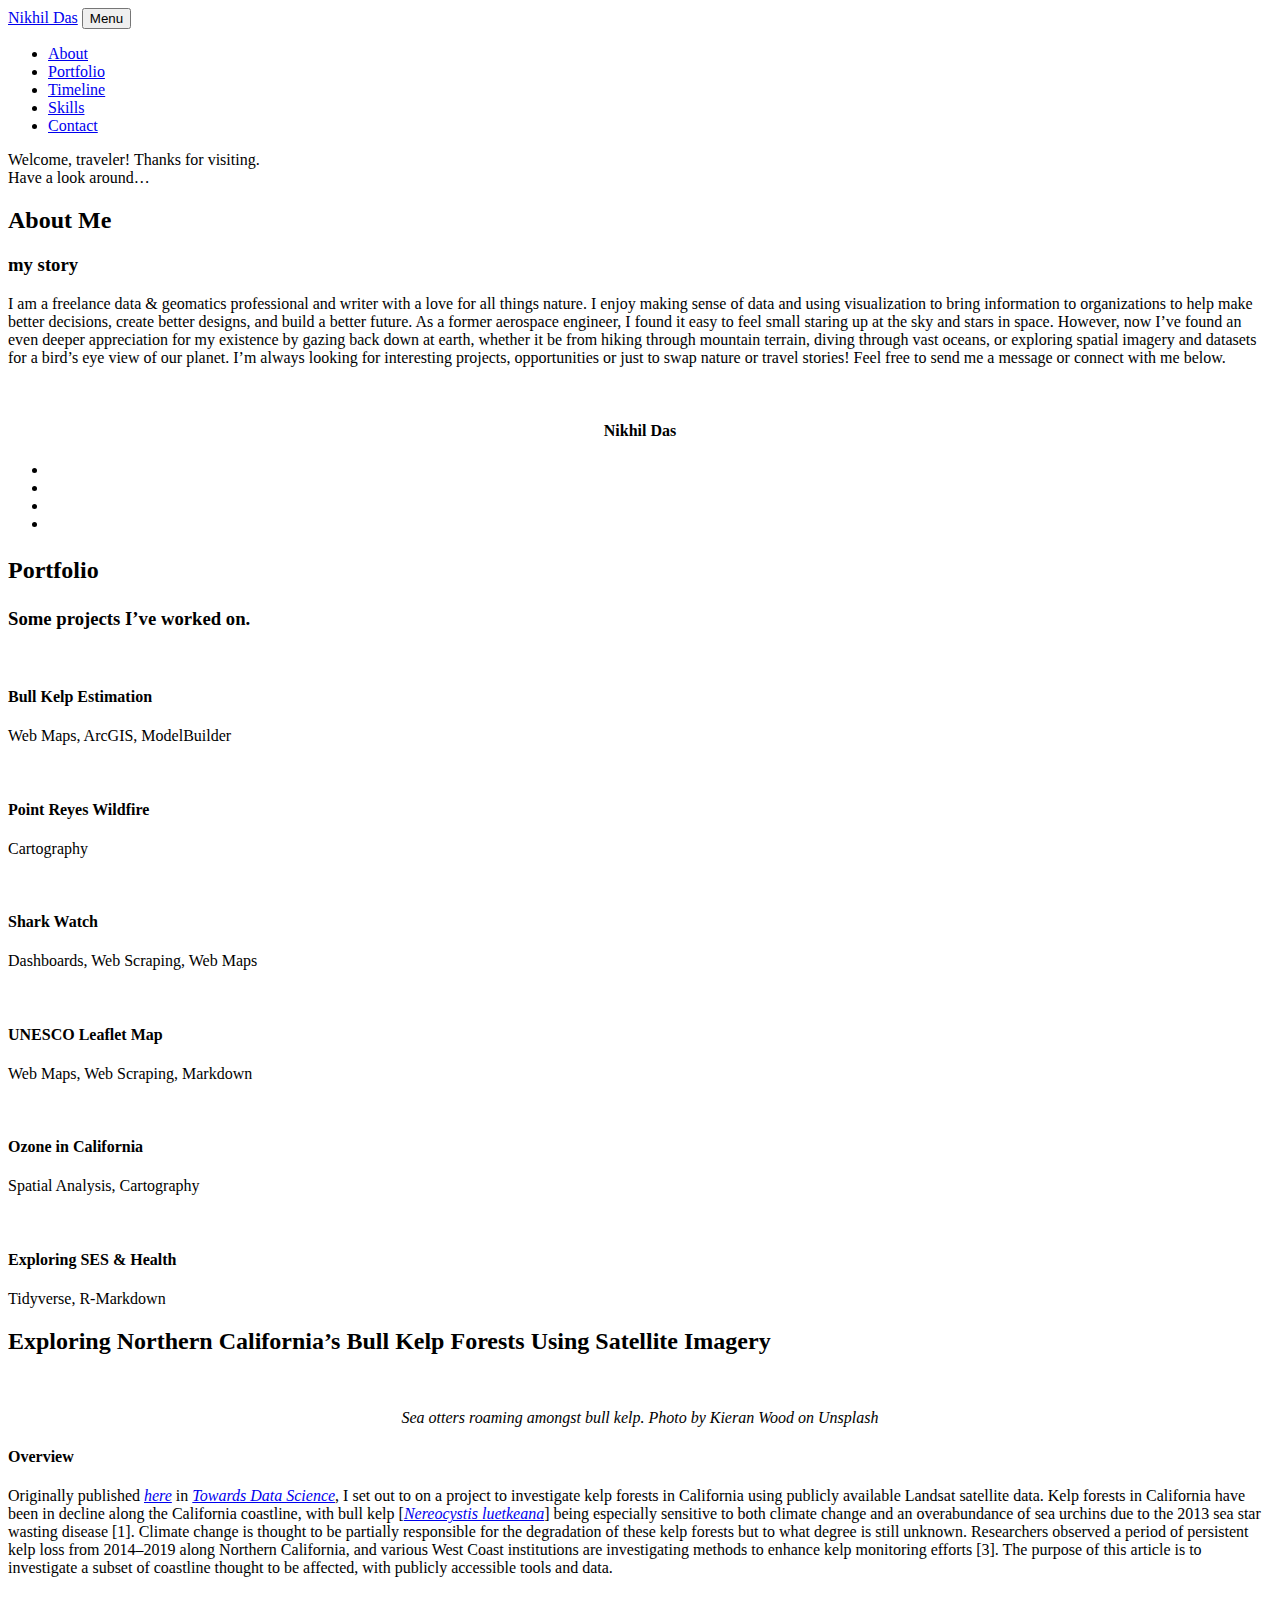
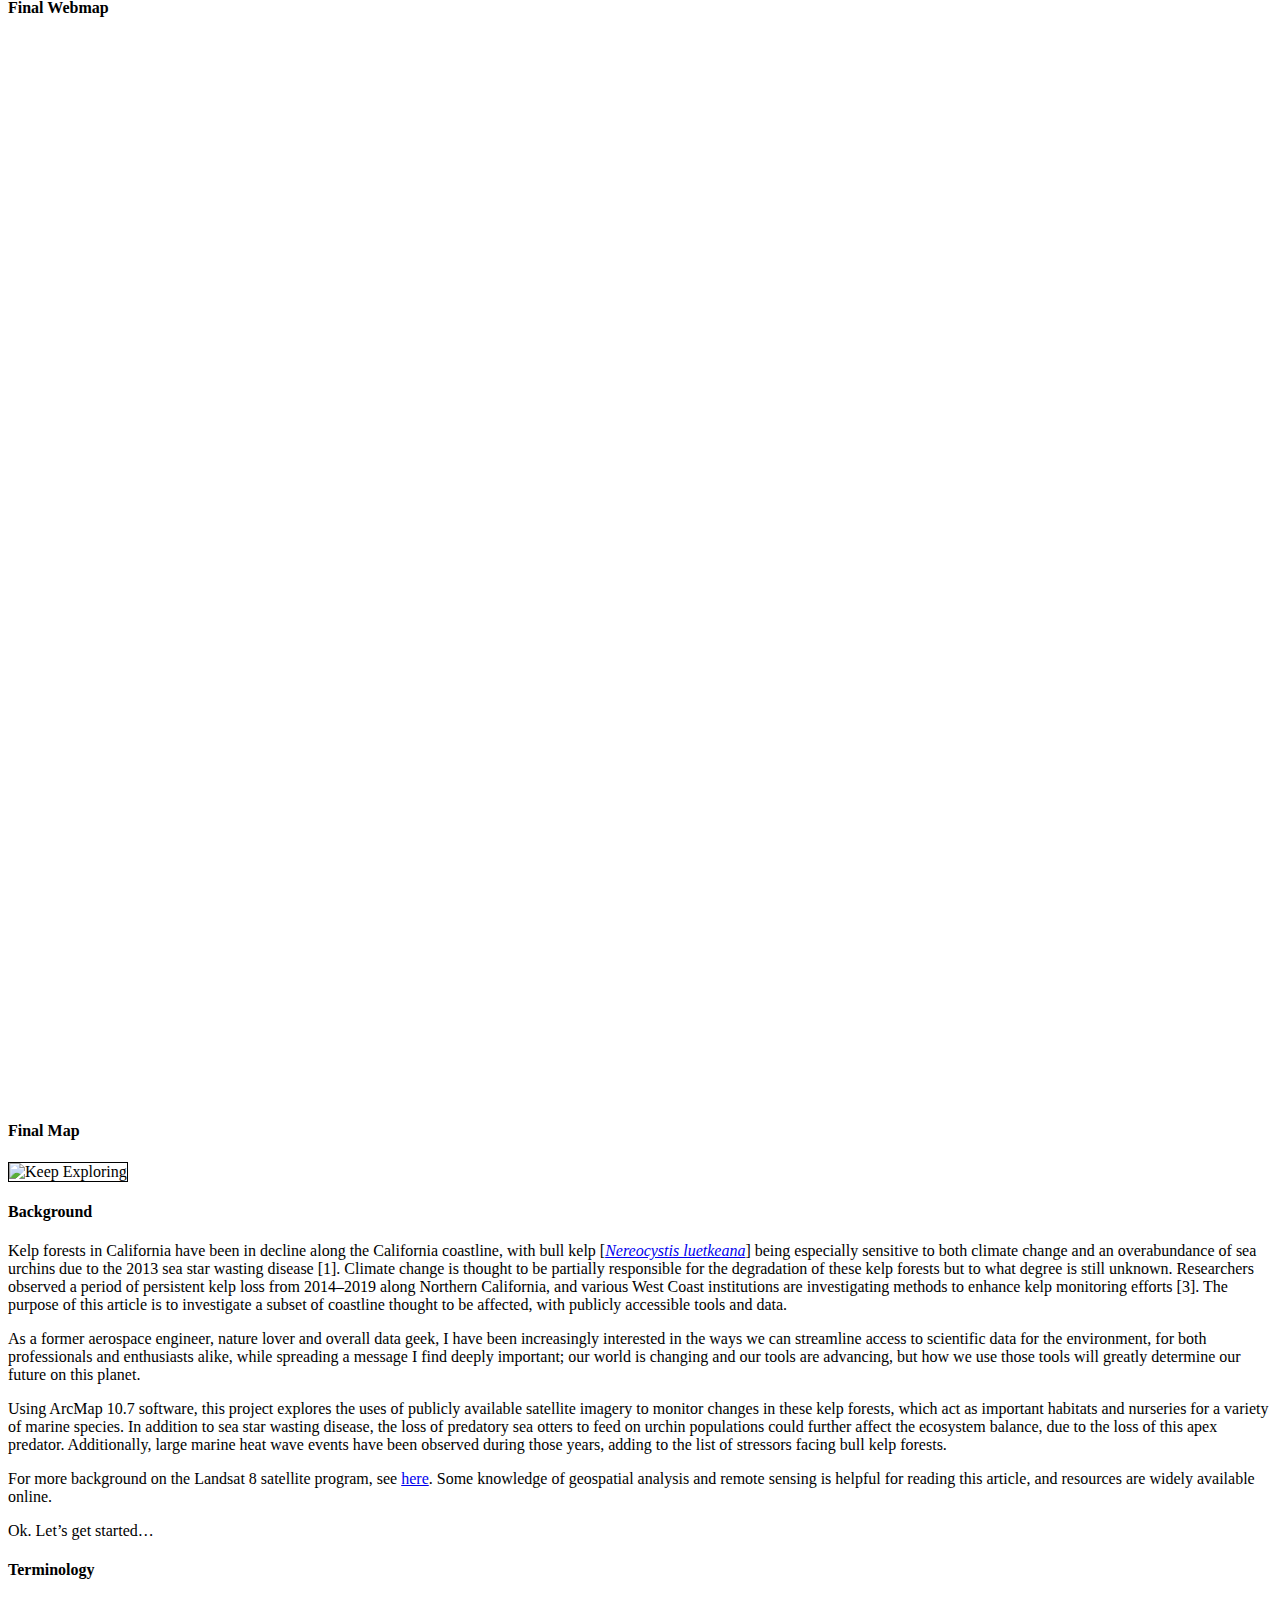
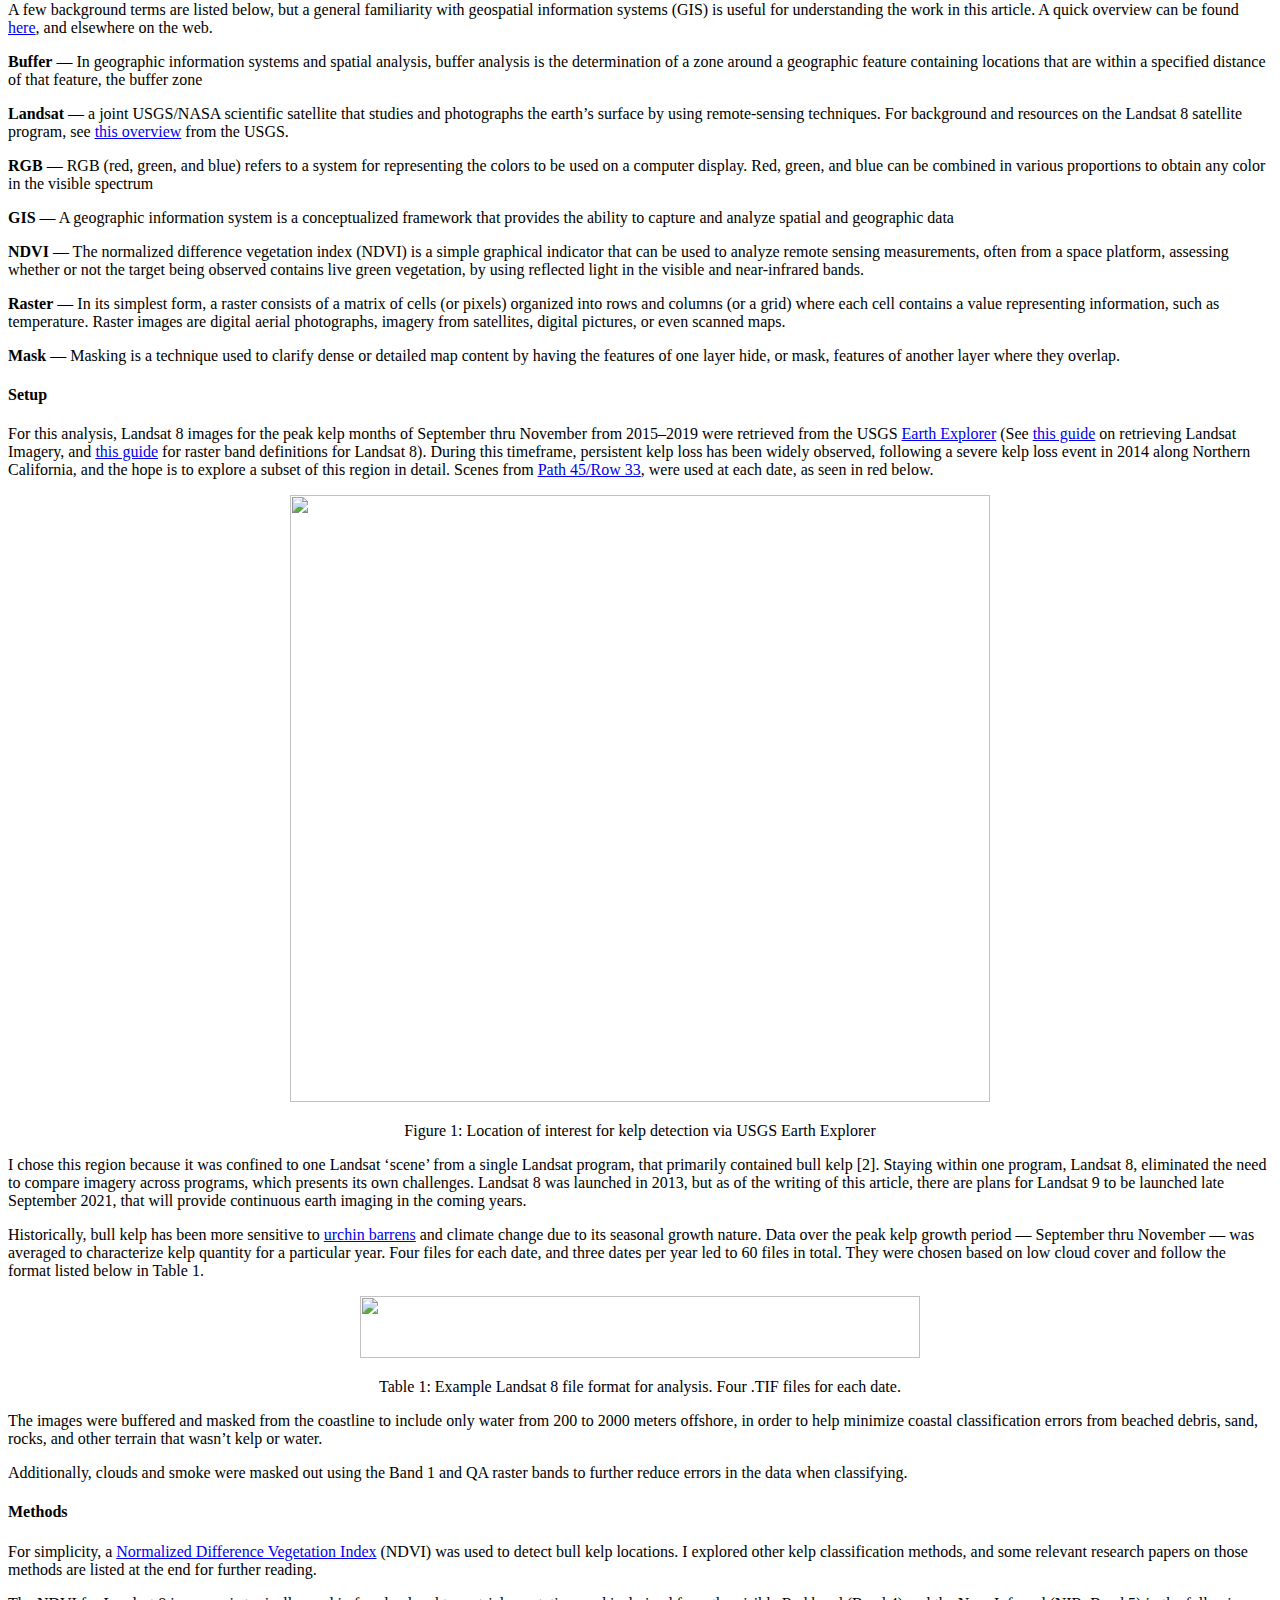
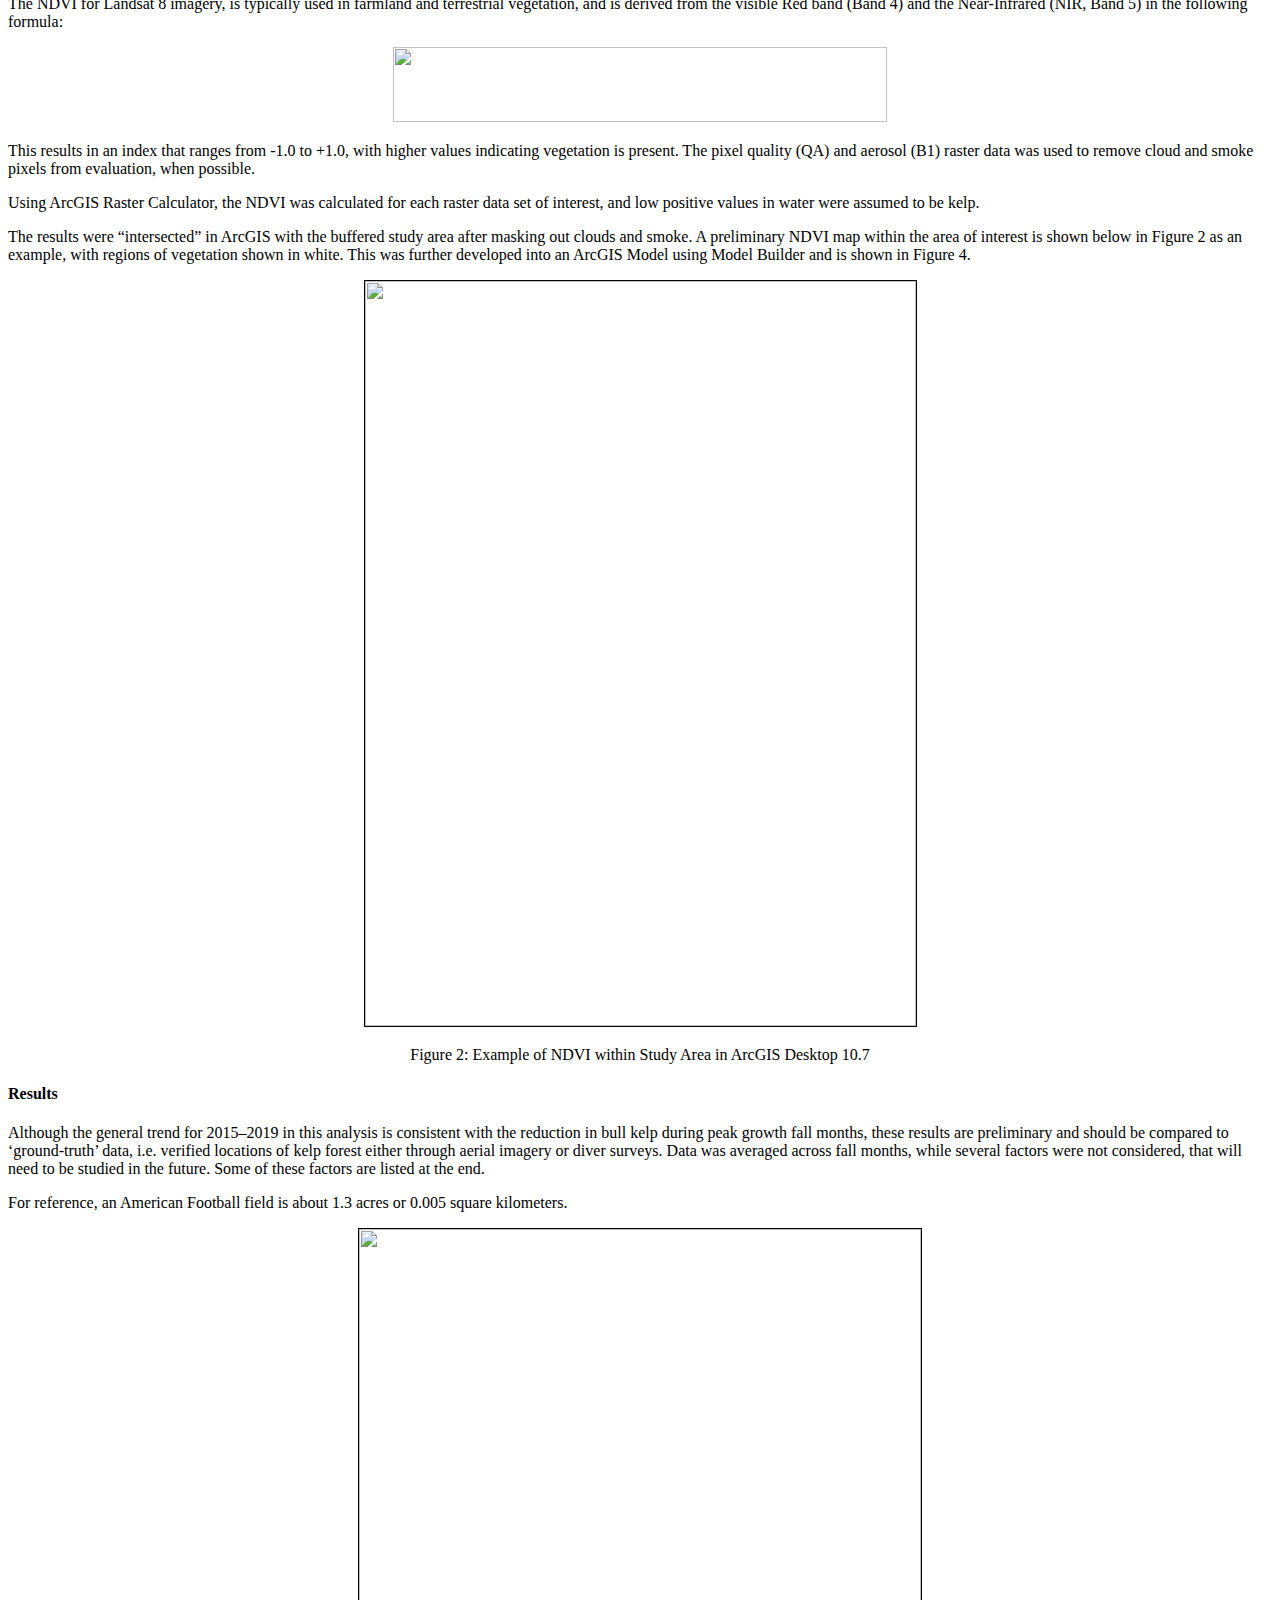
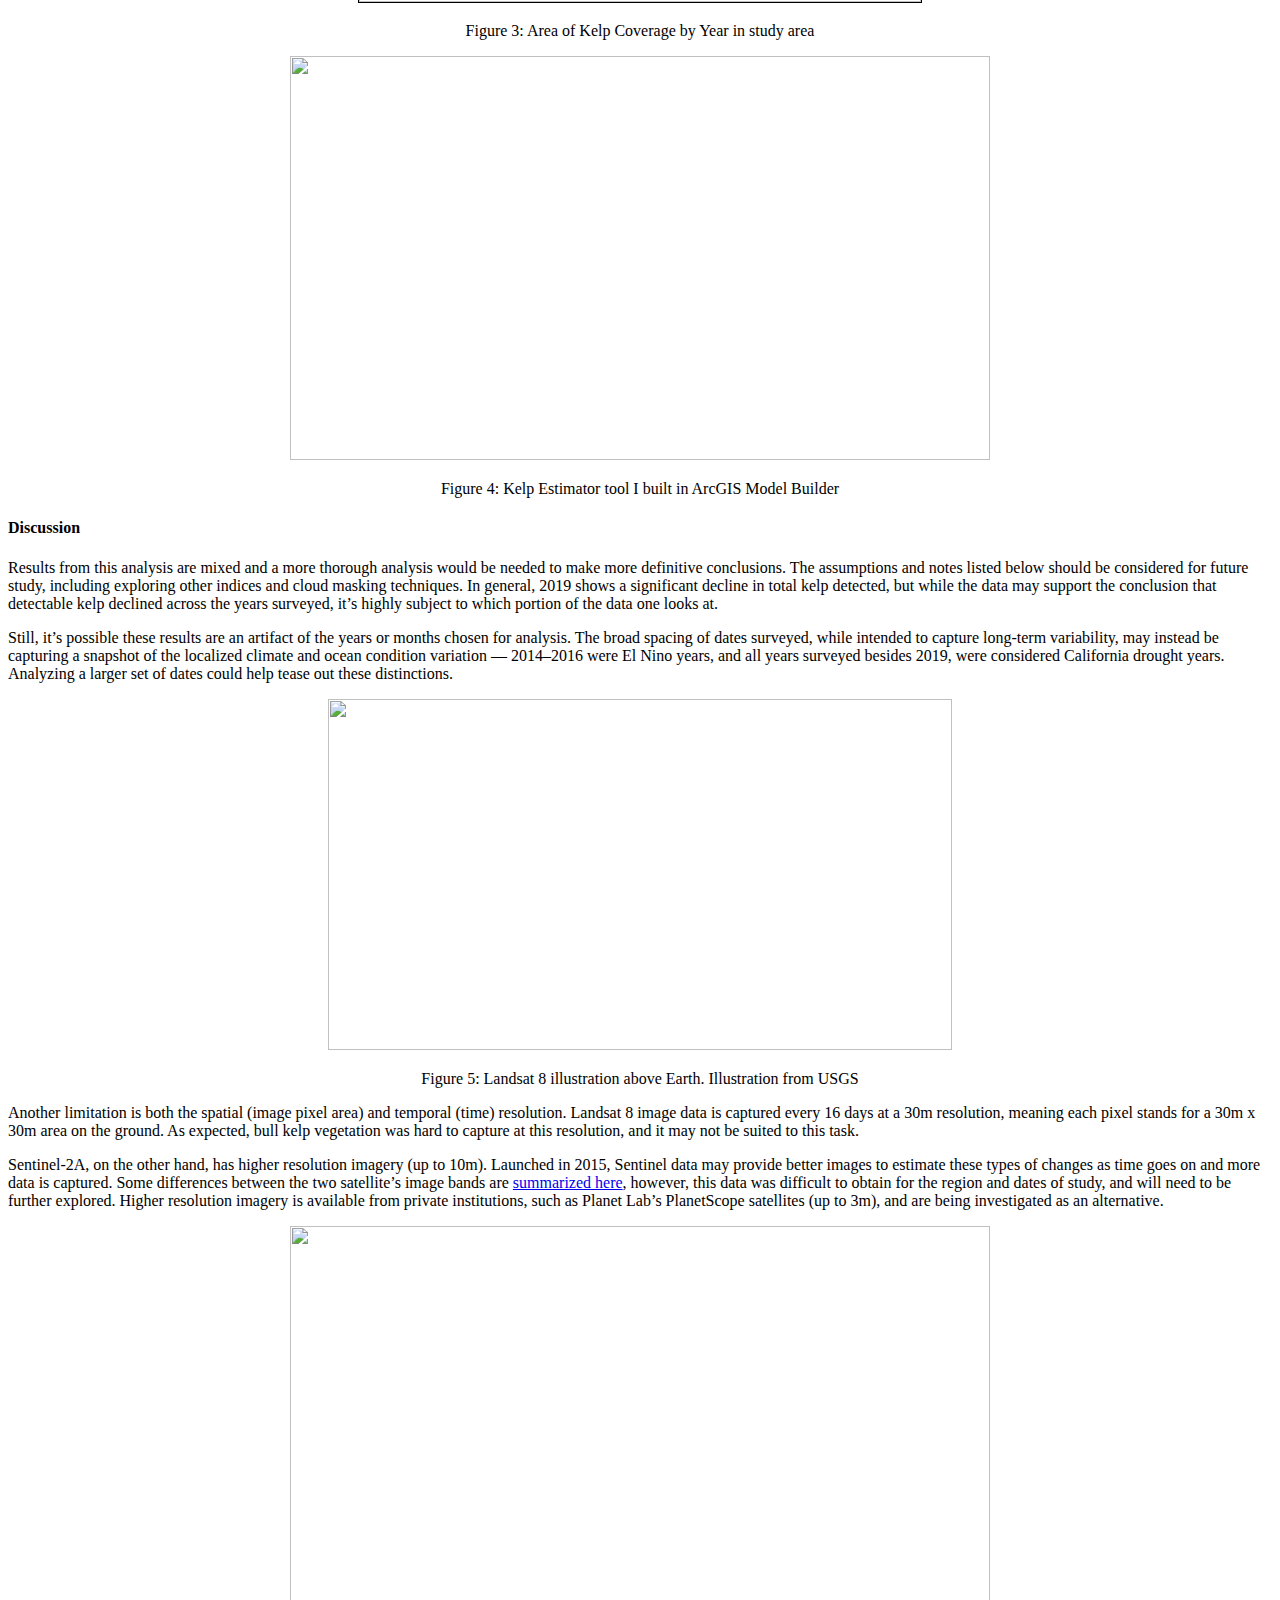
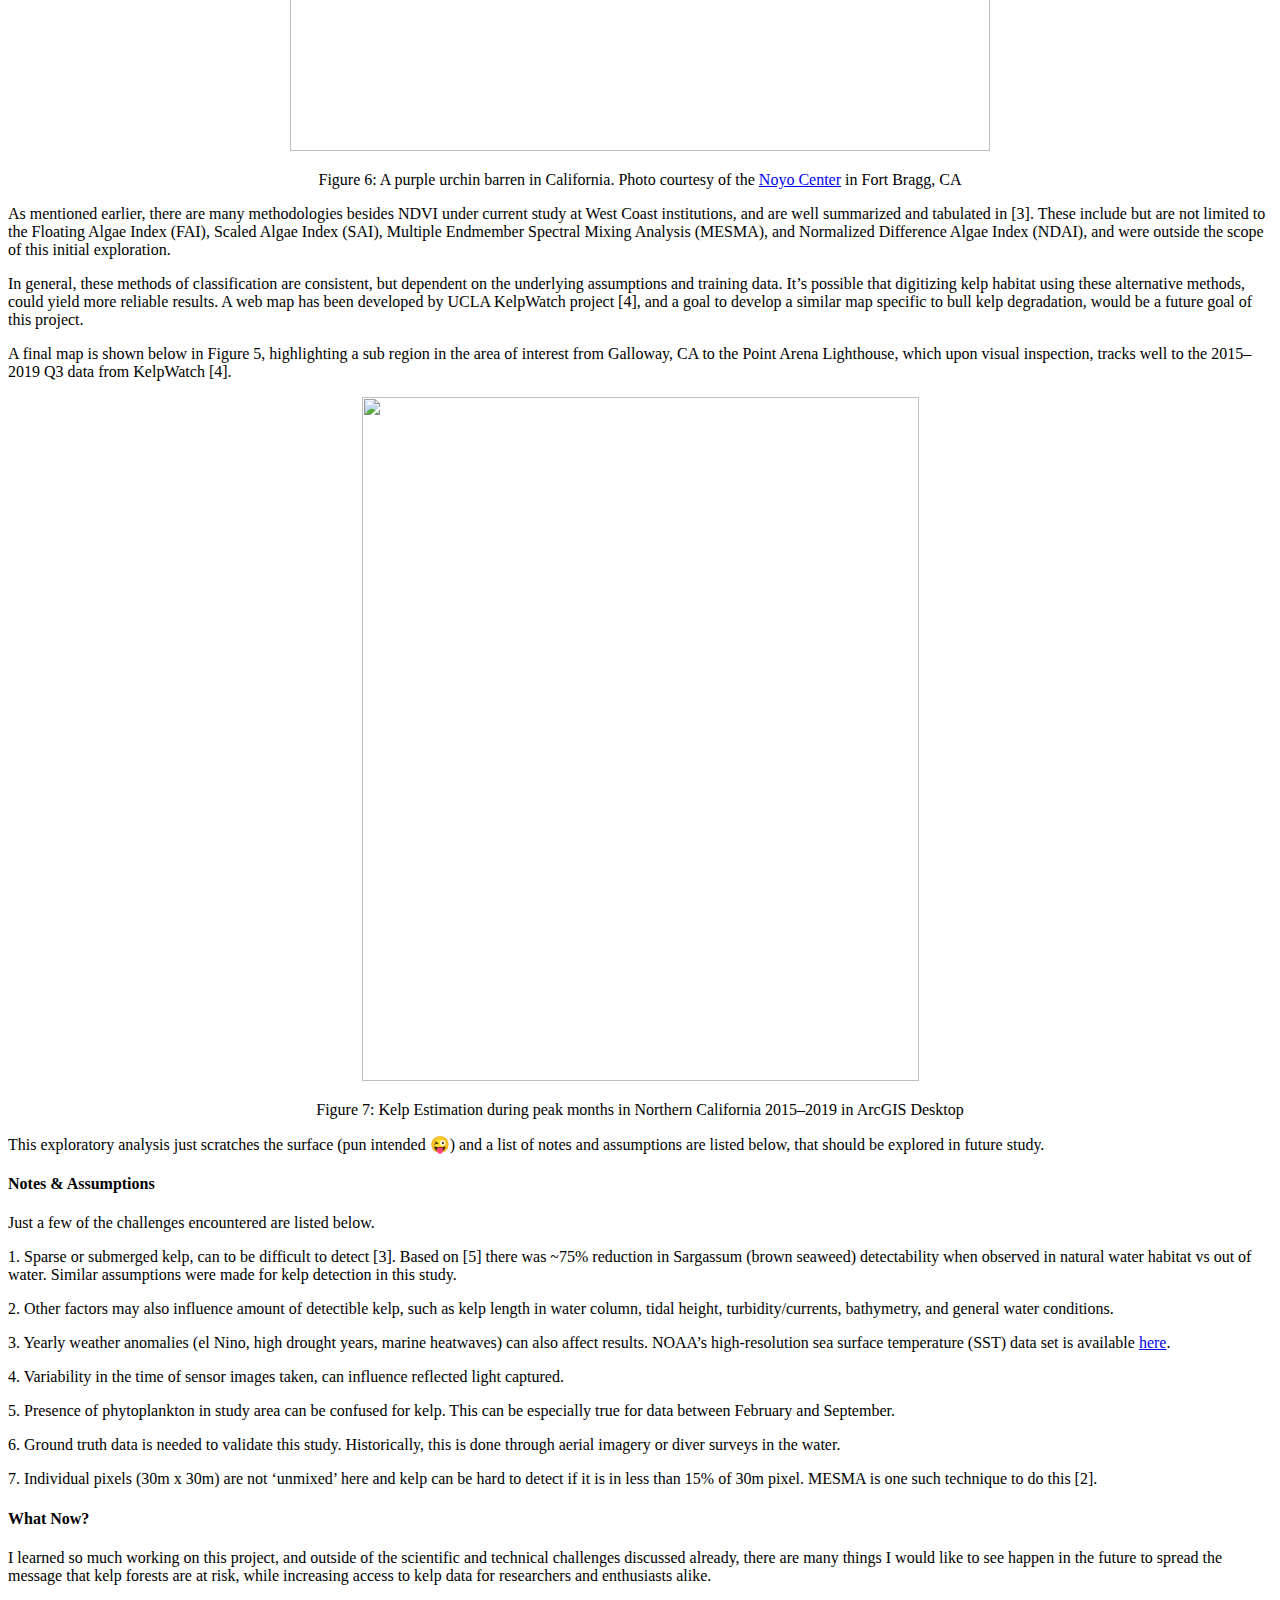
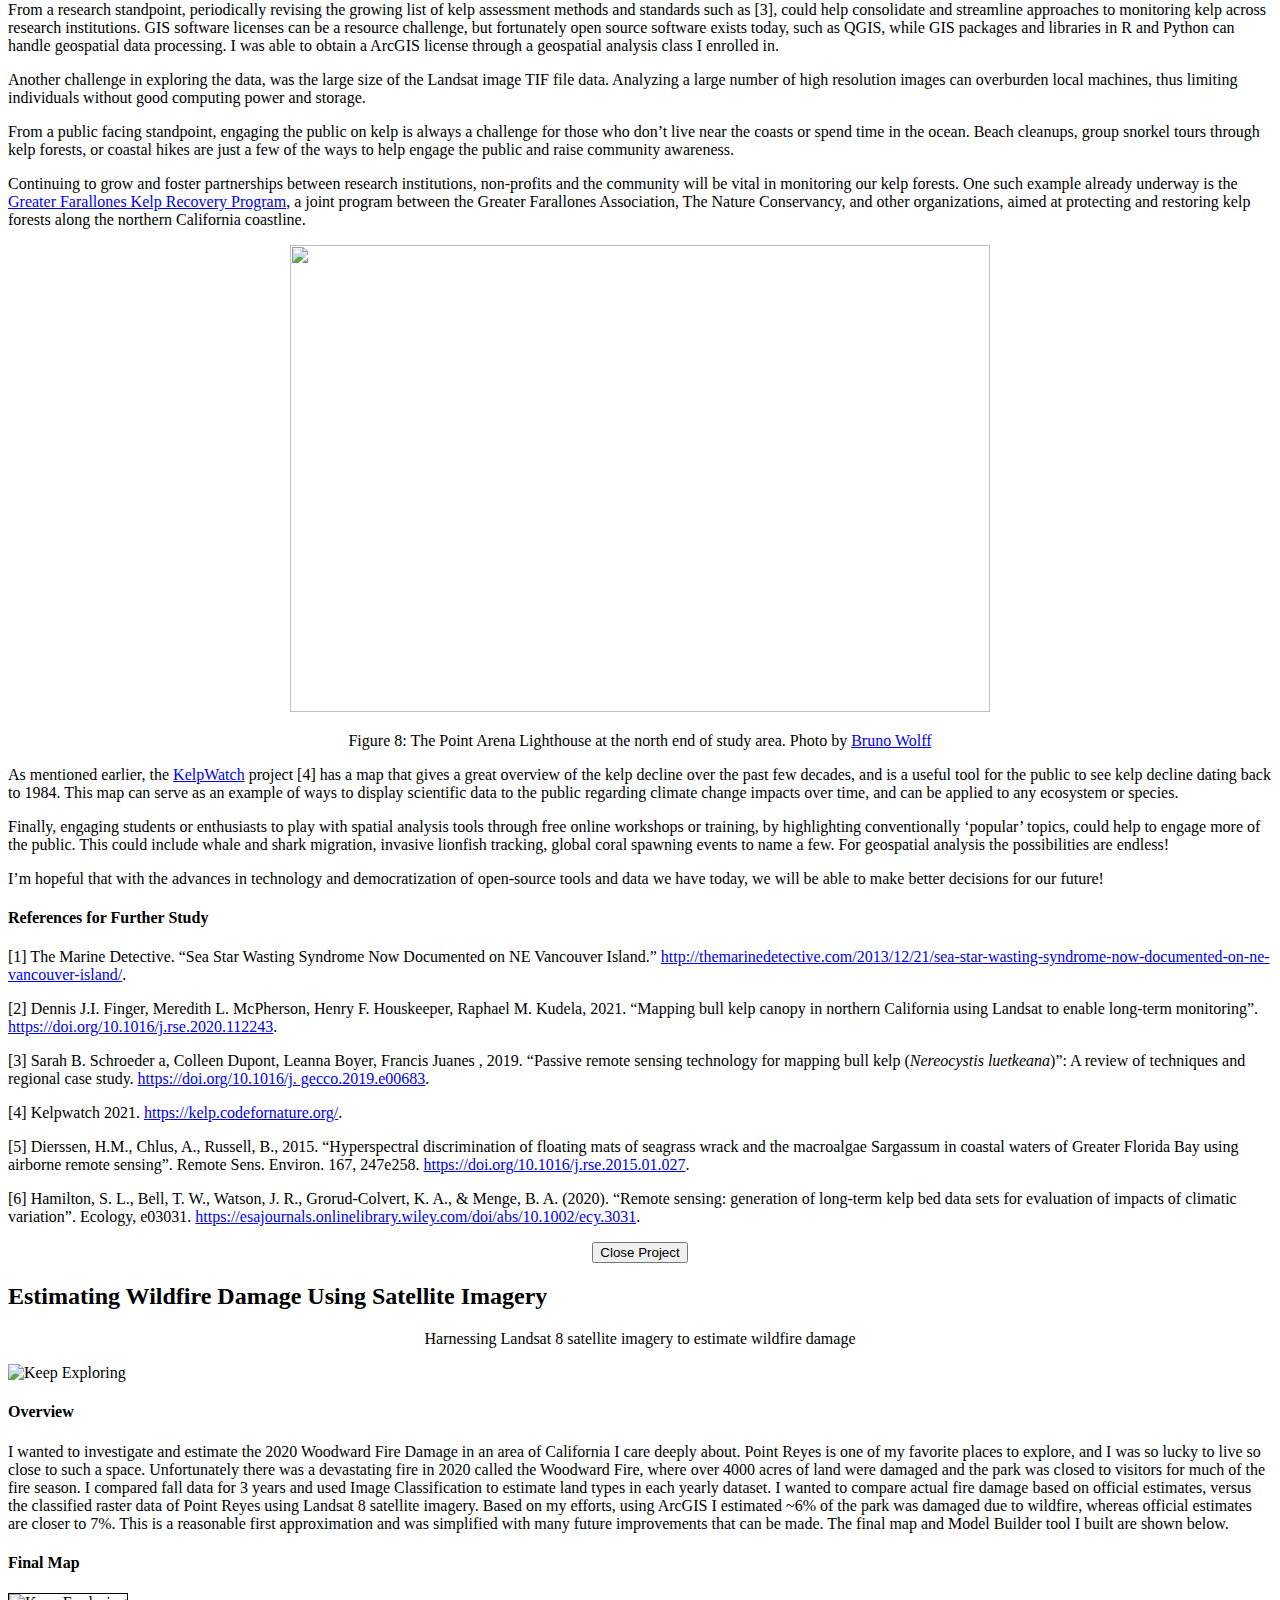
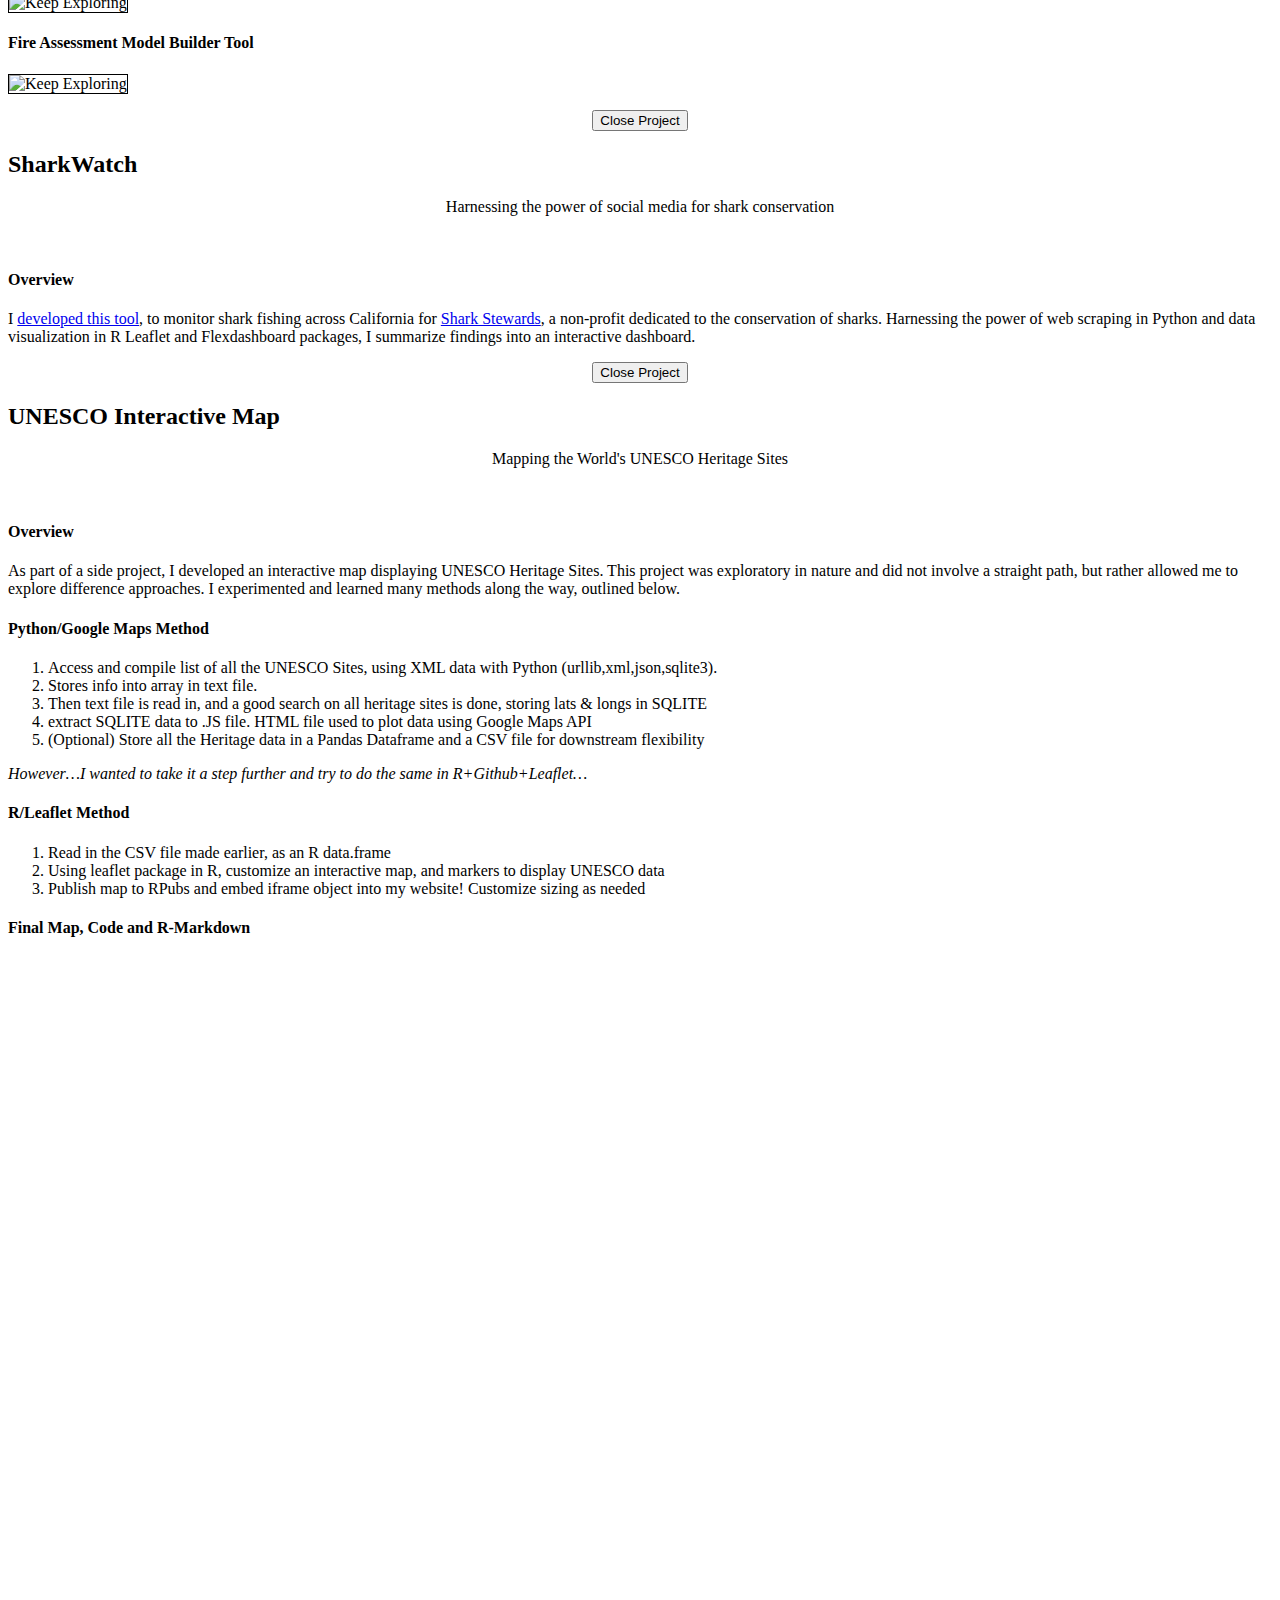
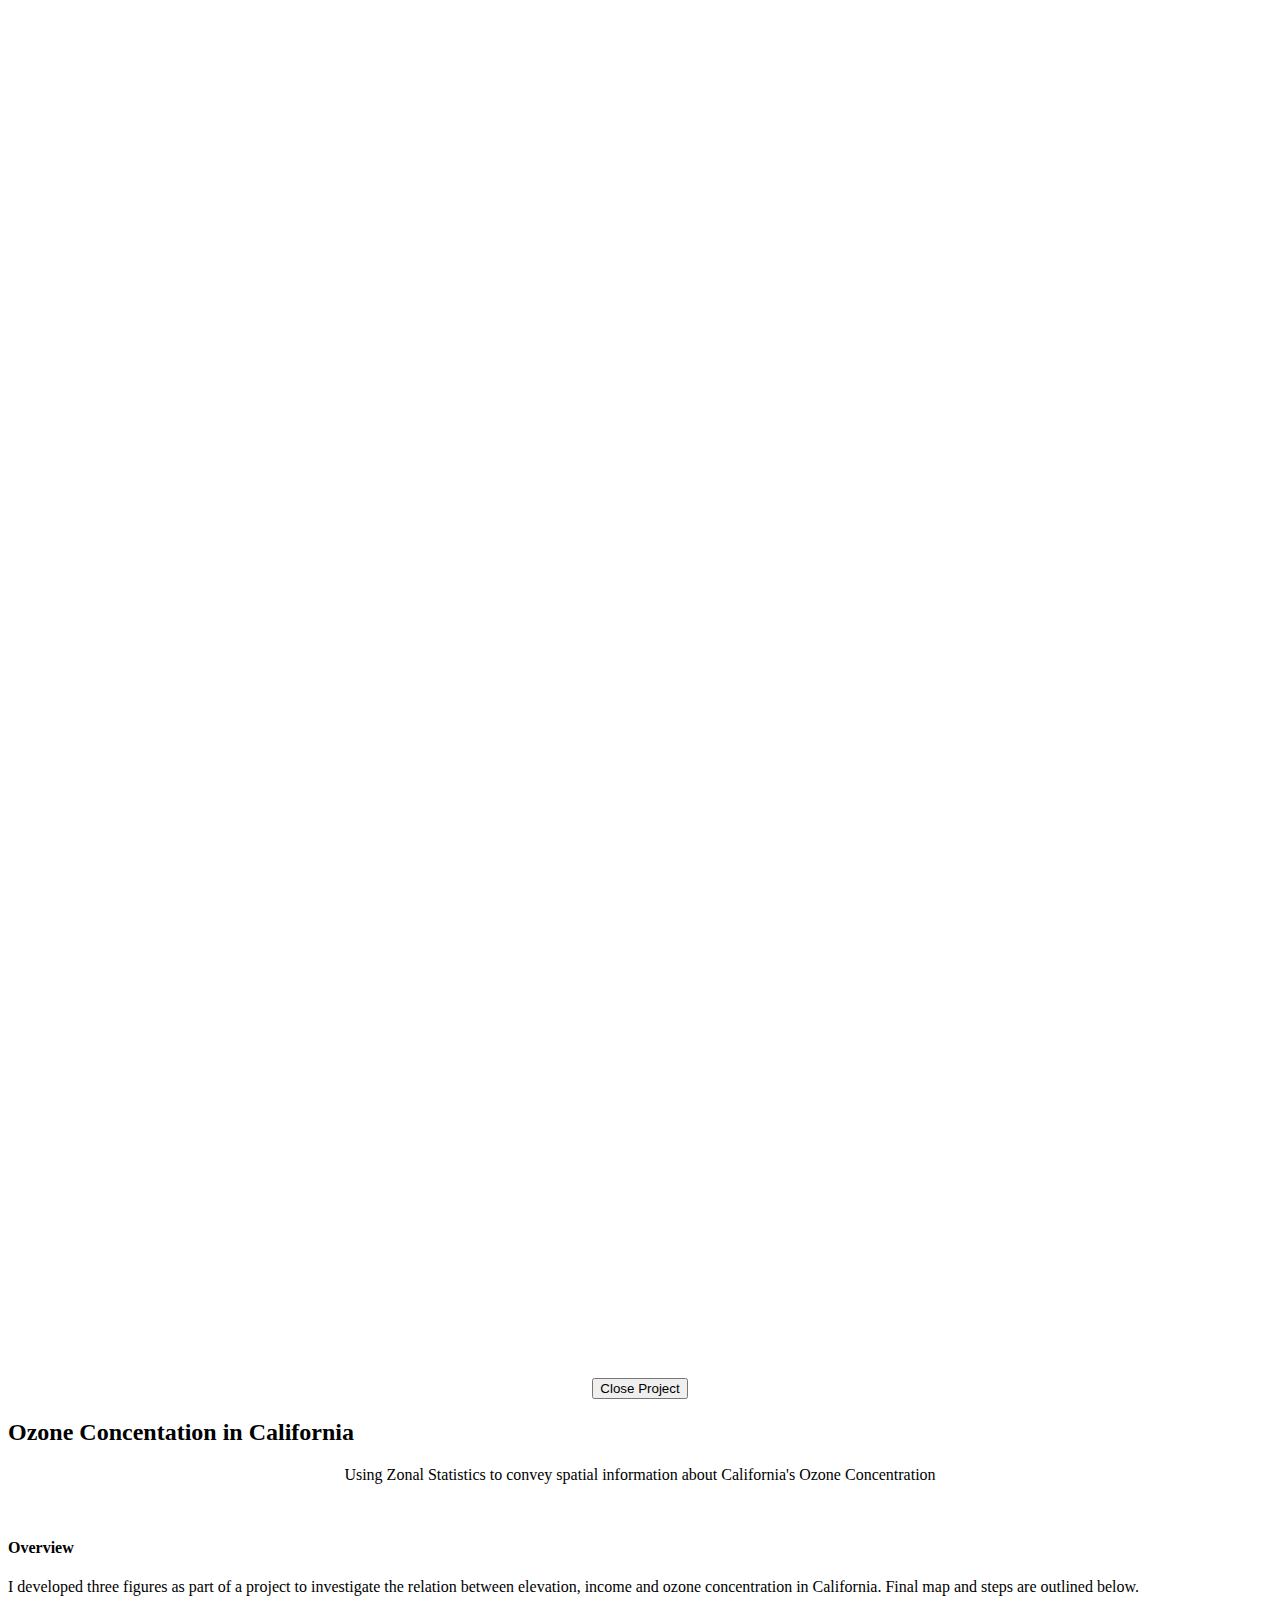
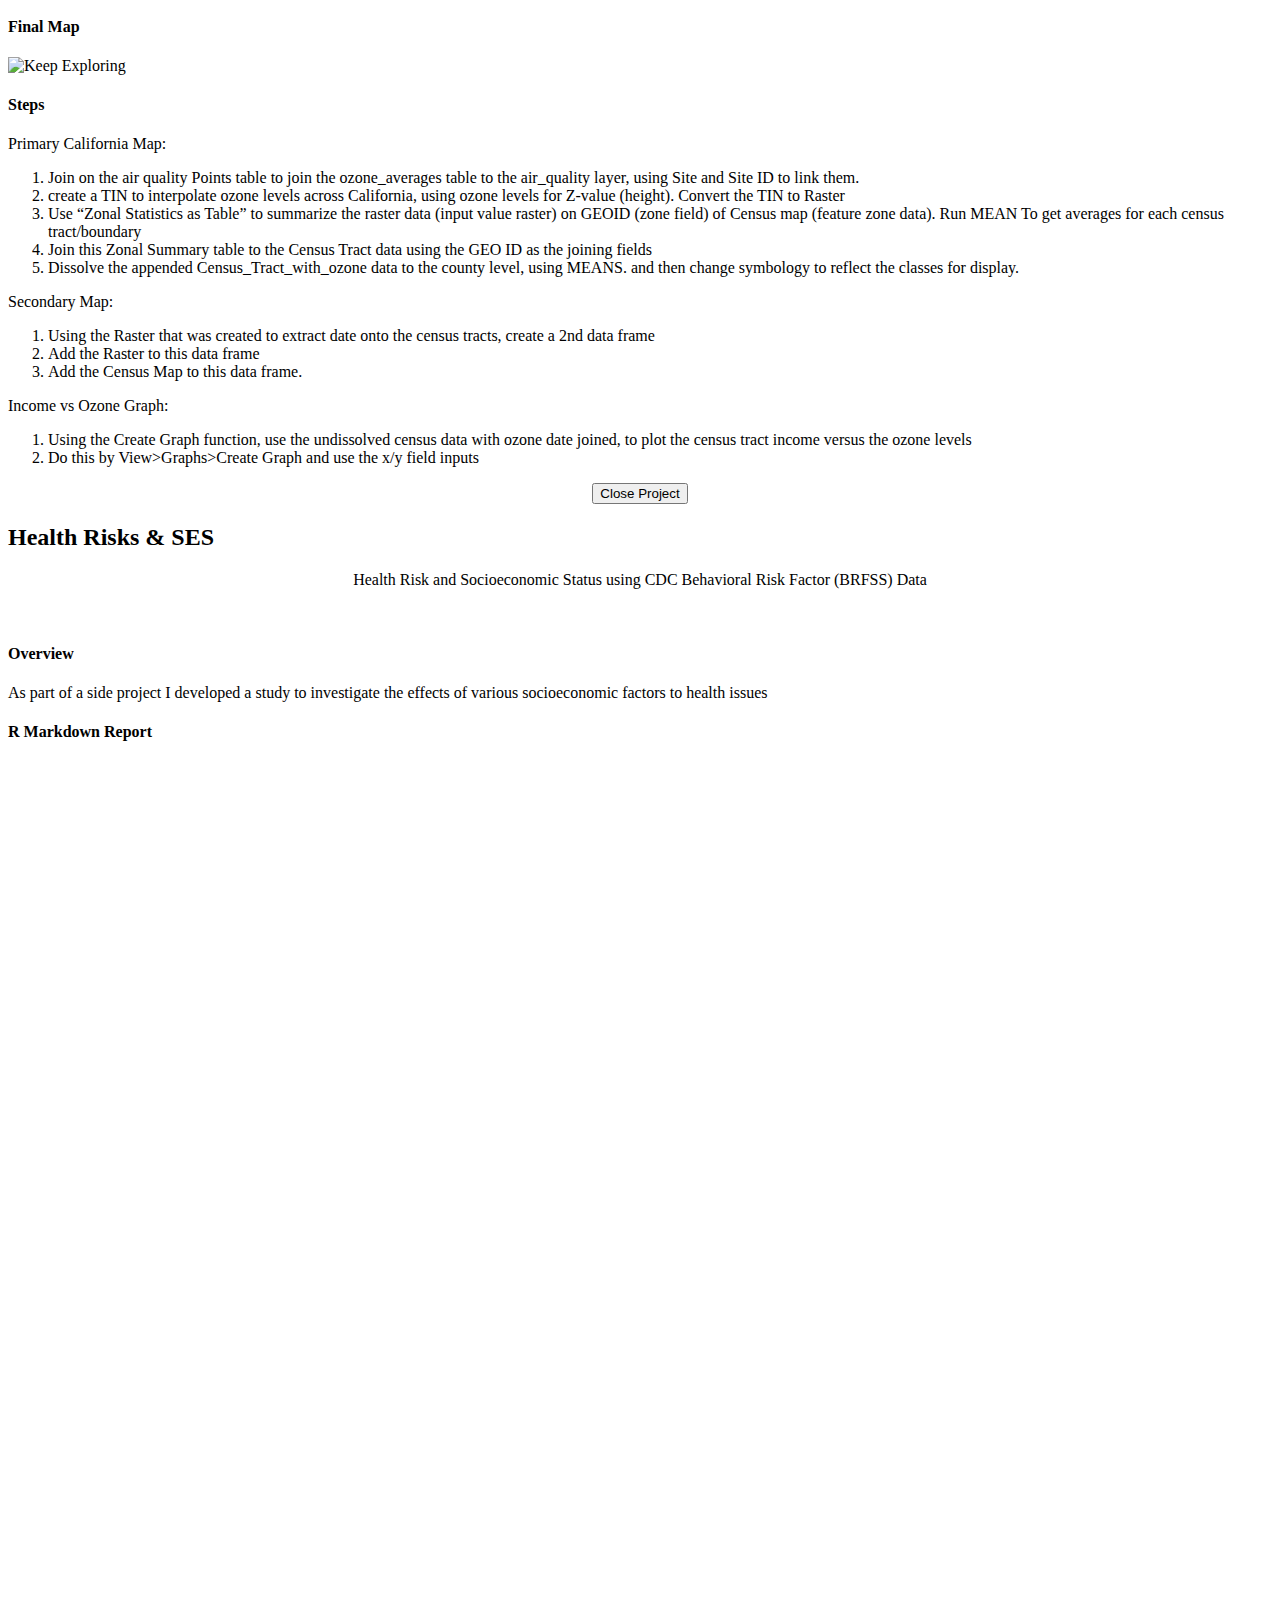
==== commit 87920b6c: "update SES portfolio Rpubs link" ====
--- a/index.html
+++ b/index.html
@@ -691,8 +691,8 @@
           <div class="col-lg-8 mx-auto">
             <div class="modal-body">
               <!-- Project Details Go Here -->
-              <h2 class="text-uppercase">Ozone Concentration in California</h2>
-              <center><p class="item-intro text-muted">Using Zonal Statistics to convey spatial information</p></center>
+              <h2 class="text-uppercase">Ozone Concentation in California</h2>
+              <center><p class="item-intro text-muted">Using Zonal Statistics to convey spatial information about California's Ozone Concentration</p></center>
               <img
                 class="img-fluid d-block mx-auto"
                 src="assets/img/portfolio/ozone4-unsplash.jpg"
@@ -702,7 +702,7 @@
 <p>I developed three figures as part of a project to investigate the relation between elevation, income and ozone concentration in California. Final map and steps are outlined below.</p>
 
 <h4 id="final-map">Final Map</h4>
-<p><img class="img-fluid d-block mx-auto" src="assets/img/portfolio/CA_Ozone.jpg" alt="Keep Exploring" /></p>
+<p><img class="img-fluid d-block mx-auto" src="assets/img/portfolio/Map3-compressed-1.jpg" alt="Keep Exploring" /></p>
 
 <!--- ### Add info to complete project:
 -Overlay or insert an interactive webmap from Arcgis
@@ -787,7 +787,7 @@
 <p>As part of a side project I developed a study to investigate the effects of various socioeconomic factors to health issues</p>
 
 <h4 id="r-markdown-report">R Markdown Report</h4>
-<iframe src="//rstudio-pubs-static.s3.amazonaws.com/830882_3d98ade9affd4bce944235f2a2bacc93.html" onload="javascript:(function(o){o.style.height=o.contentWindow.document.body.scrollHeight+&quot;px&quot;;}(this));" style="height:6250px;width:100%;border:none;overflow:hidden;"></iframe>
+<iframe src="//rstudio-pubs-static.s3.amazonaws.com/830882_3b71fd720bc14b8db0459607bf96ccdc.html" onload="javascript:(function(o){o.style.height=o.contentWindow.document.body.scrollHeight+&quot;px&quot;;}(this));" style="height:6250px;width:100%;border:none;overflow:hidden;"></iframe>
 
 <!---
 {:.list-inline}
